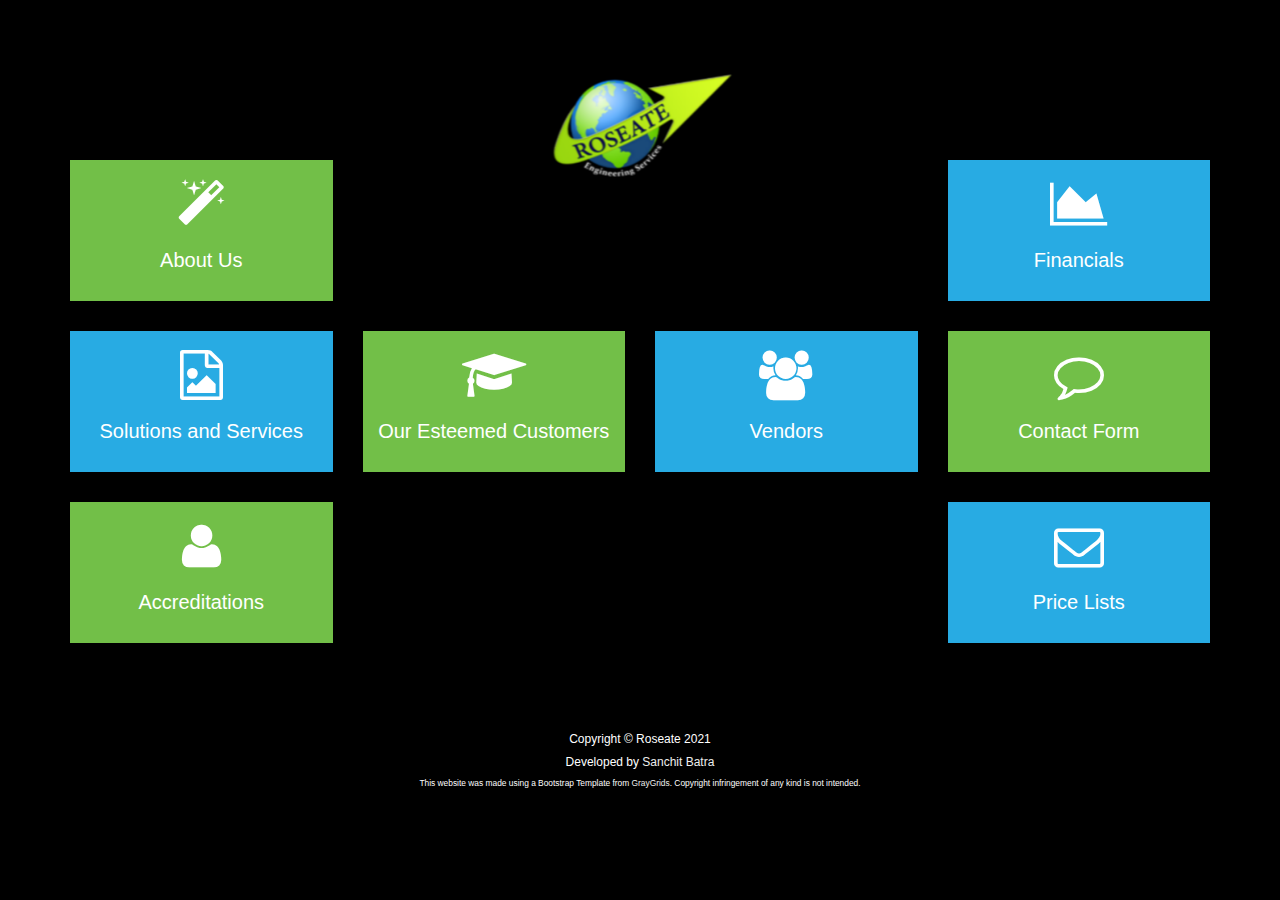
==== index.html @ 31d70966 "Update slides dimensions" ====
<!DOCTYPE html>
<html lang="en">

<head>
    <meta charset="utf-8" />
    <meta http-equiv="X-UA-Compatible" content="IE=edge" />
    <meta name="viewport" content="width=device-width, initial-scale=1, user-scalable = no" />
    <meta name="google-site-verification" content="fKQCdbExz2EM93xziTwXEPm1wPeTKr5zXo9wfMgTHDo" />
    <meta name="description" content="" />
    <meta name="author" content="Sanchit Batra" />

    <title>Roseate</title>

    <!-- Bootstrap Core CSS -->
    <link href="bootstrap/css/bootstrap.css" rel="stylesheet" />

    <!-- Font Awesome CSS -->
    <link href="css/font-awesome.min.css" rel="stylesheet" />

    <!-- Custom CSS -->
    <link href="css/animate.css" rel="stylesheet" />

    <!-- Custom CSS -->
    <link href="css/style.css" rel="stylesheet" />
    <style>
        @media screen and (max-width: 1023px) {
            #adjust {
                display: none;
            }
        }
    </style>


    <!-- Custom Fonts -->
    <link href="http://fonts.googleapis.com/css?family=Lobster" rel="stylesheet" type="text/css" />

    <link href="css/loading.css" rel="stylesheet" type="text/css" />

    <!-- favicon-->
    <link rel="shortcut icon" href="images/logo.png" type="image/png" />
    <link rel="icon" href="images/logo.png" type="image/png" />

    <!-- Template js -->
    <script async src="js/jquery-2.1.1.min.js"></script>

    <!-- Lazy load images-->
    <script src="https://cdnjs.cloudflare.com/ajax/libs/lazysizes/5.2.0/lazysizes.min.js" async></script>

    <!--<script src="https://cdn.jsdelivr.net/npm/vue"></script>-->

    <!--[if lt IE 9]>
            <script src="https://oss.maxcdn.com/libs/html5shiv/3.7.0/html5shiv.js"></script>
            <script src="https://oss.maxcdn.com/libs/respond.js/1.4.2/respond.min.js"></script>
        <![endif]-->
</head>

<div class="loading" id="loading">Loading</div>

<body>
    <!-- Start Logo Section -->

    <section id="logo-section" class="text-center initially-hidden">
        <div class="container">
            <div class="row">
                <div class="col-md-12" style="position: relative; top: 5em;">
                    <img src="images/logo.png" alt="" />
                </div>
            </div>
        </div>
    </section>
    <!-- End Logo Section -->

    <!-- Start Main Body Section -->
    <div class="mainbody-section text-center initially-hidden">
        <div class="container">
            <div class="row" id="menu-item-row">
                <div class="col-md-3">
                    <div class="menu-item green">
                        <a href="#about-modal" data-toggle="modal" class="menu-modal">
                            <i class="fa fa-magic"></i>
                            <p>About Us</p>
                        </a>
                    </div>

                    <div class="menu-item blue">
                        <a href="#solutions-modal" data-toggle="modal" class="menu-modal">
                            <i class="fa fa-file-photo-o"></i>
                            <p>Solutions and Services</p>
                        </a>
                    </div>

                    <div class="menu-item green">
                        <a href="#accreditations-modal" data-toggle="modal" class="menu-modal">
                            <i class="fa fa-user"></i>
                            <p>Accreditations</p>
                        </a>
                    </div>
                </div>

                <div class="col-md-6">
                    <div class="row">
                        <div class="col-lg-6" id="adjust">
                            <div class="menu-item responsive">
                                <a href="#customers-modal" data-toggle="modal" style="visibility:hidden"
                                    class="menu-modal">
                                    <i class="fa fa-area-chart"></i>
                                    <p>Our Esteemed Customers</p>
                                </a>
                            </div>
                        </div>
                    </div>

                    <div class="row">
                        <div class="col-md-6">
                            <div class="menu-item green responsive">
                                <a href="#customers-modal" data-toggle="modal" class="menu-modal">
                                    <i class="fa fa-mortar-board"></i>
                                    <p>Our Esteemed Customers</p>
                                </a>
                            </div>
                        </div>

                        <div class="col-md-6">
                            <div class="menu-item blue responsive-2">
                                <a href="#associate-modal" data-toggle="modal" class="menu-modal">
                                    <i class="fa fa-users"></i>
                                    <p>Vendors</p>
                                </a>
                            </div>
                        </div>
                    </div>
                </div>

                <div class="col-md-3">
                    <div class="menu-item blue">
                        <a href="#testimonial-modal" data-toggle="modal" class="menu-modal">
                            <i class="fa fa-area-chart"></i>
                            <p>Financials</p>
                        </a>
                    </div>

                    <div class="menu-item green">
                        <a href="#contact-modal" data-toggle="modal" class="menu-modal">
                            <i class="fa fa-comment-o"></i>
                            <p>Contact Form</p>
                        </a>
                    </div>

                    <div class="menu-item blue">
                        <a href="#price-modal" data-toggle="modal" class="menu-modal">
                            <i class="fa fa-envelope-o"></i>
                            <p>Price Lists</p>
                        </a>
                    </div>
                </div>
            </div>
        </div>
    </div>
    <!-- End Main Body Section -->

    <!-- Start Copyright Section -->
    <div class="copyright text-center initially-hidden">
        <h6>Copyright &copy; Roseate 2021</h6>
        <h6>Developed by <a href="https://sanchitcop19.github.io" class="white-link">Sanchit Batra</a></h6>
        <h6 style="font-size:0.6em">
            This website was made using a Bootstrap Template from
            <a href="https://graygrids.com/" class="white-link">GrayGrids</a>. Copyright infringement of any kind
            is not intended.
        </h6>
    </div>
    <!-- End Copyright Section -->

    <!-- Start About Us Section -->
    <div class="section-modal modal fade" id="about-modal" tabindex="-1" role="dialog" aria-hidden="true">
        <div class="modal-content">
            <div class="close-modal" data-dismiss="modal">
                <div class="lr">
                    <div class="rl"></div>
                </div>
            </div>

            <div class="container">
                <div class="row">
                    <div class="section-title text-center">
                        <h3 style="color: black !important;">About Us</h3>
                        <br />
                    </div>
                </div>
                <div class="row">
                    <div class="col-md-12">
                        <div class="about-text">
                            <p style="color:black !important;">
                                We are a professionally managed and technology driven
                                organization which firmly believes in providing affordable
                                techno-commercial solutions to all our esteemed 
                                s. We
                                offer solutions to all your electrical and allied requirements
                                in supply chain management.
                            </p>
                        </div>
                    </div>
                </div>
                <!-- /.row -->
                <div class="row">
                    <div class="col-md-12">
                        <div class="custom-tab">
                            <h1 style="font-size:150%; color:black !important;" class="text-center">
                                <u>Our Vision</u>
                            </h1>
                            <br />

                            <div class="tab-pane active" id="tab-2">
                                <p style="color: black !important;">
                                    We are pledged to offer end to end technology driven
                                    renewable energy solutions and effective power distribution
                                    till 33kV application. As a company, we shall endeavour to
                                    become a one-stop solution for all our esteemed customers by
                                    offering authentic techno-commercial portfolios in power
                                    distribution from low voltage (415V) to medium voltage
                                    (33kV) application.
                                </p>
                            </div>
                        </div>
                        <!-- /.tab-content -->
                    </div>
                </div>
                <br /><br />
                <div class="row">
                    <div class="col-sm-8 col-sm-offset-4" style="overflow-x:none" id="slideshow">
                        <iframe
                            src="https://docs.google.com/presentation/d/e/2PACX-1vT22m7ddX72CC9QmNQgi0PFwKilfELYr2f_Ssqo1qb1nFS0jj2EbTwLsEMTGYbJc6DnJ8Nk_NiAkrfI/embed?start=false&loop=true&delayms=5000"
                            frameborder="0" allowfullscreen="true" mozallowfullscreen="true" height="400px" width="400px"
                            webkitallowfullscreen="true"></iframe>
                        <br />
                    </div>
                </div>
                <div class="row">
                    <h1 style="font-size:150%;color:black !important;" class="text-center">
                        <u>Our Location</u>
                    </h1>
                    <br />
                    <div class="col-sm-6 col-sm-offset-3">
                        <iframe
                            src="https://www.google.com/maps/embed?pb=!1m18!1m12!1m3!1d3499.7147375505056!2d77.12388431475433!3d28.698178687858345!2m3!1f0!2f0!3f0!3m2!1i1024!2i768!4f13.1!3m3!1m2!1s0x390d03dd848cf4cb%3A0x8a728ab930f45940!2sC-444%2C+Block+C%2C+Saraswati+Vihar%2C+Pitampura%2C+Delhi%2C+110034%2C+India!5e0!3m2!1sen!2sus!4v1491102606282"
                            width="600" height="450" frameborder="0" style="border:0" allowfullscreen></iframe>
                    </div>
                </div>
            </div>
        </div>
    </div>

    <!-- End About Us Section -->

    <!-- Start Accreditations Section -->
    <div class="section-modal modal fade" id="accreditations-modal" tabindex="-1" role="dialog" aria-hidden="true">
        <div class="modal-content">
            <div class="close-modal" data-dismiss="modal">
                <div class="lr">
                    <div class="rl"></div>
                </div>
            </div>
            <div class="section-title text-center">
                <h3 style="color:black !important;">Accreditations</h3>
                <br /><br />
            </div>
            <div class="container">
                <div class="col-sm-12 acc-img">
                    <img data-src="accreditations/capsugel.jpg"
                        style="height:80%;width:49%;margin: 3px; border: 3px solid #00004d;" class="lazy-img" />
                    <img data-src="accreditations/inox.jpg"
                        style="height:80%;width:49%;margin: 3px; border: 3px solid #00004d;" class="lazy-img" />
                    <img data-src="accreditations/usl.jpg"
                        style="height:80%;width:49%;margin: 3px; border: 3px solid #00004d;" class="lazy-img" />
                    <img data-src="accreditations/iskra.jpg"
                        style="height:80%;width:49%;margin: 3px;border: 3px solid #00004d;" class="lazy-img" />
                    <img data-src="accreditations/ndmc.jpg"
                        style="height:80%;width:49%;margin: 3px; border: 3px solid #00004d;" class="lazy-img" />
                    <img data-src="accreditations/kalpa.jpg"
                        style="height:80%;width:49%;margin: 3px; border: 3px solid #00004d;" class="lazy-img" />
                </div>
            </div>
        </div>
    </div>
    <!-- End Accreditations Section -->

    <!-- Start Solutions and Services Section -->
    <div class="section-modal modal fade" id="solutions-modal" tabindex="-1" role="dialog" aria-hidden="true">
        <div class="modal-content">
            <div class="close-modal" data-dismiss="modal">
                <div class="lr">
                    <div class="rl"></div>
                </div>
            </div>

            <div class="container">
                <div class="col-sm-10 col-sm-offset-1">
                    <div class="section-title text-center">
                        <h3 style="color:black !important;">Solutions and Services</h3>
                        <br /><br />
                    </div>
                    <ul class="list-group">
                        <li style="color:black !important;" class="list-group-item">
                            PCC and MCC panels
                        </li>
                        <li style="color:black !important;" class="list-group-item">
                            Draw out panels
                        </li>
                        <li style="color:black !important;" class="list-group-item">
                            VFD and PLC controlled panels
                        </li>
                        <li style="color:black !important;" class="list-group-item">
                            Unmanned Substations
                        </li>
                        <li style="color:black !important;" class="list-group-item">
                            Automatic circuit reclosers and sectionalizers
                        </li>
                        <li style="color:black !important;" class="list-group-item">
                            GIS solutions for power distribution till 220kV
                        </li>
                        <li style="color:black !important;" class="list-group-item">
                            Feeder Pillars for Power Discoms
                        </li>
                        <li style="color:black !important;" class="list-group-item">
                            MV panels till 33kV
                        </li>
                        <li style="color:black !important;" class="list-group-item">
                            CR panels till 220KV
                        </li>
                        <li style="color:black !important;" class="list-group-item">
                            Compact sub-stations till 33kV
                        </li>
                        <li style="color:black !important;" class="list-group-item">
                            Indoor and outdoor VCB panels till 33kV
                        </li>
                        <li style="color:black !important;" class="list-group-item">
                            KIOSK panels till 33kV
                        </li>
                        <li style="color:black !important;" class="list-group-item">
                            Solar street lighting till 40Watts (standalone)
                        </li>
                        <li style="color:black !important;" class="list-group-item">
                            Off Grid Solar PV plants for domestic applications
                        </li>
                        <li style="color:black !important;" class="list-group-item">
                            ON Grid Power plants solutions (AC side) till 1MW
                        </li>
                        <li style="color:black !important;" class="list-group-item">
                            Hardware for SOLAR PV panels
                        </li>
                        <li style="color:black !important;" class="list-group-item">
                            Fault passage indicators for transmission lines
                        </li>
                        <li style="color:black !important;" class="list-group-item">
                            ACSR/TACSR conductors for effective transmission
                        </li>
                        <li style="color:black !important;" class="list-group-item">
                            Access Control and CCTV solutions
                        </li>
                        <li style="color:black !important;" class="list-group-item">
                            Power and control cables and their jointing kits and terminations
                        </li>
                        <li style="color:black !important;" class="list-group-item">
                            Power and distrubution transformers.
                        </li>
                        <li style="color:black !important;" class="list-group-item">
                            Bushings and insulators
                        </li>
                        <li style="color:black !important;" class="list-group-item">
                            Capacitors, Detuned Filters and APFC panels
                        </li>
                        <li style="color:black !important;" class="list-group-item">
                            Renewable Energy Solutions through Solar PV plants from 3kW - 1MW
                            and solar thermal plants from 300LPD - 2000LPD
                        </li>
                        <li style="color:black !important;" class="list-group-item">
                            Power saving energy saving solutions through LEDs and standalone
                            solar street lighting
                        </li>
                        <li style="color:black !important;" class="list-group-item">
                            Designing of power saving technologies by effective and optimum
                            usage of products
                        </li>
                        <li style="color:black !important;" class="list-group-item">
                            Authentic solutions for power distribution in LV and MV as per IS
                            and IEC standards
                        </li>
                        <li style="color:black !important;" class="list-group-item">
                            Effective consultancy services for designing of power and
                            distribution transformers, MV panels, LV panels, AJB, MJB
                        </li>
                        <li style="color:black !important;" class="list-group-item">
                            Effective and technology driven solutions for maintenance free
                            earthing
                        </li>
                        <li style="color:black !important;" class="list-group-item">
                            Preparation of cost effective solutions for tenders with value for
                            money and state of the art technology driven products.
                        </li>
                        <li style="color:black !important;" class="list-group-item">
                            Manpower consultancy for solutions for effective and pragmatic
                            professionals
                        </li>
                        <li style="color:black !important;" class="list-group-item">
                            Training on the switchgear and control gear fundamentals
                        </li>
                        <li style="color:black !important;" class="list-group-item">
                            Effective and presentable communication techniques for professionals
                        </li>
                    </ul>
                </div>
            </div>
        </div>
    </div>
    <!-- End Solutions Section -->

    <!-- Start Customers Section -->
    <div class="section-modal modal fade" id="customers-modal" tabindex="-1" role="dialog" aria-hidden="true">
        <div class="modal-content">
            <div class="close-modal" data-dismiss="modal">
                <div class="lr">
                    <div class="rl"></div>
                </div>
            </div>
            <div class="container">
                <div class="row">
                    <div class="section-title text-center">
                        <h3 style="color: black !important">Our Esteemed Customers</h3>
                        <br /><br /><br />
                    </div>
                </div>
                <div class="row row-eq-height">
                    <div class="col-md-3 col-sm-6">
                        <div class="team-member">
                            <img data-src="images/team/diageo.jpg" class="img-responsive lazy-img" alt="" />
                            <div class="org">
                                <h4>Diageo</h4>
                                <h4><a href="https://www.diageo.com/">Visit website</a></h4>
                            </div>
                        </div>
                    </div>
                    <div class="col-md-3 col-sm-6">
                        <div class="team-member">
                            <img data-src="images/team/grinfra.jpg" class="img-responsive lazy-img" alt="" />
                            <div class="org">
                                <h4>GR Infra</h4>
                                <h4><a href="https://grinfra.com/">Visit website</a></h4>
                            </div>
                        </div>
                    </div>

                    <div class="col-md-3 col-sm-6">
                        <div class="team-member">
                            <img data-src="https://roseate.s3.ap-south-1.amazonaws.com/customers/logo+Bradys.png"
                                class="img-responsive lazy-img" alt="Bradys" />
                            <div class="org">
                                <h4>Bradys</h4>
                                <h4>
                                    <a href="https://www.bradyservices.com/">Visit website</a>
                                </h4>
                            </div>
                        </div>
                    </div>
                    <div class="col-md-3 col-sm-6">
                        <div class="team-member">
                            <img data-src="https://roseate.s3.ap-south-1.amazonaws.com/customers/INOX_Air_Products_Logo.jpg"
                                class="img-responsive lazy-img" alt="Inox" />
                            <div class="org">
                                <h4>Inox</h4>
                                <h4>
                                    <a href="https://inoxairproducts.com/">Visit website</a>
                                </h4>
                            </div>
                        </div>
                    </div>
                    <div class="col-md-3 col-sm-6">
                        <div class="team-member">
                            <img data-src="https://roseate.s3.ap-south-1.amazonaws.com/customers/miepl.jpeg"
                                class="img-responsive lazy-img" alt="" />
                            <div class="org">
                                <h4>MIEPL</h4>
                                <h4>
                                    <a href="http://miepl.ind.in/">Visit website</a>
                                </h4>
                            </div>
                        </div>
                    </div>
                    <div class="col-md-3 col-sm-6">
                        <div class="team-member">
                            <img data-src="https://roseate.s3.ap-south-1.amazonaws.com/customers/kb.png"
                                class="img-responsive lazy-img" alt="K.B. Polychem" />
                            <div class="org">
                                <h4>K.B. Polychem</h4>
                                <h4>
                                    <a href="http://www.kbgroupindia.com/">Visit website</a>
                                </h4>
                            </div>
                        </div>
                    </div>
                    <div class="col-md-3 col-sm-6">
                        <div class="team-member">
                            <img data-src="https://roseate.s3.ap-south-1.amazonaws.com/customers/lonza.JPG"
                                class="img-responsive lazy-img" alt="Lonza" />
                            <div class="org">
                                <h4>Lonza</h4>
                                <h4>
                                    <a href="https://www.lonza.com/">Visit website</a>
                                </h4>
                            </div>
                        </div>
                    </div>
                    <div class="col-md-3 col-sm-6">
                        <div class="team-member">
                            <img data-src="images/team/dbcorp.png" class="img-responsive lazy-img" alt="" />
                            <div class="org">
                                <h4>Dainik Bhaskar</h4>
                                <h4>
                                    <a href="https://www.dainikbhaskargroup.com/">Visit website</a>
                                </h4>
                            </div>
                        </div>
                    </div>
                    <!--
<div class="col-md-3 col-sm-6">
                            
                        </div>
                        -->




                    <div class="col-md-3 col-sm-6">
                        <div class="team-member">
                            <img data-src="images/team/daurala_sugar.jpg" class="img-responsive lazy-img" alt="" />
                            <div class="org">
                                <h4>Daurala Sugar</h4>
                                <h4>
                                    <a href="http://www.dcmsr.com/sugar_cmplx.html">Visit website</a>
                                </h4>
                            </div>
                        </div>
                    </div>
                    <div class="col-md-3 col-sm-6">
                        <div class="team-member">
                            <img data-src="images/team/rms.JPG" class="img-responsive lazy-img" alt="" />
                            <div class="org">
                                <h4>RMS Automation</h4>
                                <h4>
                                    <a href="http://www.rmsautomation.com/">Visit website</a>
                                </h4>
                            </div>
                        </div>
                    </div>

                    <div class="col-md-3 col-sm-6">
                        <div class="team-member">
                            <img data-src="images/team/essaar.png" class="img-responsive lazy-img" alt="" />
                            <div class="org">
                                <h4>ESS AAR</h4>
                                <h4><a href="http://www.essaar.com/">Visit website</a></h4>
                            </div>
                        </div>
                    </div>

                    <div class="col-md-3 col-sm-6">
                        <div class="team-member">
                            <img data-src="images/team/massive.JPG" class="img-responsive lazy-img" alt="" />
                            <div class="org">
                                <h4>Massive Engineers</h4>
                            </div>
                        </div>
                    </div>

                    <div class="col-md-3 col-sm-6">
                        <div class="team-member">
                            <img data-src="images/team/paradip.jpg" class="img-responsive lazy-img" alt="" />
                            <div class="org">
                                <h4>Paradip</h4>
                                <h4>
                                    <a href="http://www.paradipport.gov.in/">Visit website</a>
                                </h4>
                            </div>
                        </div>
                    </div>

                    <div class="col-md-3 col-sm-6">
                        <div class="team-member">
                            <img data-src="images/team/amplus.png" class="img-responsive lazy-img" alt="" />
                            <div class="org">
                                <h4>Amplus</h4>
                                <h4>
                                    <a href="https://www.amplussolar.com/">Visit website</a>
                                </h4>
                            </div>
                        </div>
                    </div>

                    <div class="col-md-3 col-sm-6">
                        <div class="team-member">
                            <img data-src="images/team/vayamep.jpg" class="img-responsive lazy-img" alt="" />
                            <div class="org">
                                <h4>Vayamep</h4>
                                <h4><a href="http://www.vayamep.com/">Visit website</a></h4>
                            </div>
                        </div>
                    </div>
                    <div class="col-md-3 col-sm-6">
                        <div class="team-member">
                            <img data-src="images/team/jamia-hamdard.jpg" class="img-responsive lazy-img" alt="" />
                            <div class="org">
                                <h4>Jamia Hamdard</h4>
                                <h4>
                                    <a href="http://www.jamiahamdard.ac.in/">Visit website</a>
                                </h4>
                            </div>
                        </div>
                    </div>
                    <div class="col-md-3 col-sm-6">
                        <div class="team-member">
                            <img data-src="images/team/lg.png" class="img-responsive lazy-img" alt="" />
                            <div class="org">
                                <h4>LG</h4>
                                <h4>
                                    <a href="https://www.lg.com/in">Visit website</a>
                                </h4>
                            </div>
                        </div>
                    </div>

                    <div class="col-md-3 col-sm-6">
                        <div class="team-member">
                            <img data-src="images/team/creative.jpg" class="img-responsive lazy-img" alt=""
                                height="10" />
                            <div class="org">
                                <br />
                                <h4>Creative Entrepreneurs</h4>
                            </div>
                        </div>
                    </div>

                    <div class="col-md-3 col-sm-6">
                        <div class="team-member">
                            <img data-src="images/team/adcon.JPG" class="img-responsive lazy-img" alt="Adcon" />
                            <div class="org">
                                <h4>Adcon Engineers</h4>
                                <h4>
                                    <a href="http://www.adconengineers.com/">Visit website</a>
                                </h4>
                            </div>
                        </div>
                    </div>

                    <div class="col-md-3 col-sm-6">
                        <div class="team-member">
                            <img data-src="https://roseate.s3.ap-south-1.amazonaws.com/customers/jhs.jpg"
                                class="img-responsive lazy-img" alt="JHS" />
                            <div class="org">
                                <h4>JHS</h4>
                                <h4>
                                    <a href="https://www.svendgaard.com/">Visit website</a>
                                </h4>
                            </div>
                        </div>
                    </div>

                </div>
                <!-- /.row -->
            </div>
        </div>
    </div>
    <!--   End Customers Section -->

    <!-- Start Associates Section -->
    <div class="section-modal modal fade" id="associate-modal" tabindex="-1" role="dialog" aria-hidden="true">
        <div class="modal-content">
            <div class="close-modal" data-dismiss="modal">
                <div class="lr">
                    <div class="rl"></div>
                </div>
            </div>
            <div class="container">
                <div class="row">
                    <div class="section-title text-center">
                        <h3 style="color: black !important">Vendors</h3>
                        <br /><br /><br />
                    </div>
                </div>

                <div class="row">
                    <div class="col-md-3 col-sm-6">
                        <div class="team-member">
                            <img data-src="images/team/abb.gif" class="img-responsive lazy-img" alt="" />
                            <div class="org">
                                <h4>ABB</h4>

                                <h4><a href="https://new.abb.com/">Visit Website</a></h4>
                            </div>
                        </div>
                    </div>

                    <div class="col-md-3 col-sm-6">
                        <div class="team-member">
                            <img data-src="images/team/landt.PNG" class="img-responsive lazy-img" alt="" />
                            <div class="org">
                                <h4>L&amp;T</h4>

                                <h4>
                                    <a href="http://www.larsentoubro.com">Visit Website</a>
                                </h4>
                            </div>
                        </div>
                    </div>

                    <div class="col-md-3 col-sm-6">
                        <div class="team-member">
                            <img data-src="images/team/schneider.svg" class="img-responsive lazy-img" alt="" />
                            <div class="org">
                                <h4>Schneider</h4>
                                <h4>
                                    <a href="https://www.schneider-electric.co.in/en/">Visit Website</a>
                                </h4>
                            </div>
                        </div>
                    </div>

                    <!-- <div class="col-md-3 col-sm-6">
                            <div class="team-member">
                                <img data-src="images/team/manage-2.png" class="img-responsive lazy-img" alt="">
                                <div class="org">
                                    <h4>ADCON</h4>

                                </div>
                            </div>
                        </div> -->

                    <div class="col-md-3 col-sm-6">
                        <div class="team-member">
                            <img data-src="images/team/philips.png" class="img-responsive lazy-img" alt="" />
                            <div class="org">
                                <h4>Philips</h4>
                                <h4><a href="http://www.philips.co.in/">Visit Website</a></h4>
                            </div>
                        </div>
                    </div>

                    <div class="col-md-3 col-sm-6">
                        <div class="team-member">
                            <img data-src="images/team/siemens.jpg" class="img-responsive lazy-img" alt="" />
                            <div class="org">
                                <h4>SIEMENS</h4>

                                <h4>
                                    <a href="http://www.siemens.com/in/en/home.html">Visit website</a>
                                </h4>
                            </div>
                        </div>
                    </div>

                    <div class="col-md-3 col-sm-6">
                        <div class="team-member">
                            <img data-src="images/team/crompton.png" class="img-responsive lazy-img" alt="" />
                            <div class="org">
                                <h4>Crompton Greaves</h4>
                                <h4><a href="http://www.crompton.co.in">Visit Website</a></h4>
                            </div>
                        </div>
                    </div>
                    <div class="col-md-3 col-sm-6">
                        <div class="team-member">
                            <img data-src="images/team/ashoka.JPG" class="img-responsive lazy-img" alt="" />
                            <div class="org">
                                <h4>Ashoka Switchgear</h4>
                                <h4>
                                    <a href="http://ashokaelectrical.com/">Visit Website</a>
                                </h4>
                            </div>
                        </div>
                    </div>
                    <div class="col-md-3 col-sm-6">
                        <div class="team-member">
                            <img data-src="https://roseate.s3.ap-south-1.amazonaws.com/vendors/Jyoti+Rubber.png"
                                class="img-responsive lazy-img" alt="JyotiRubber" />
                        </div>
                    </div>
                    <div class="col-md-3 col-sm-6">
                        <div class="team-member">
                            <img data-src="https://roseate.s3.ap-south-1.amazonaws.com/vendors/havells.jpg"
                                class="img-responsive lazy-img" alt="Havells" />
                            <div class="org">
                                <h4>Havells</h4>
                                <h4>
                                    <a href="https://www.havells.com/">Visit Website</a>
                                </h4>
                            </div>
                        </div>
                    </div>
                    <div class="col-md-3 col-sm-6">
                        <div class="team-member">
                            <img data-src="https://roseate.s3.ap-south-1.amazonaws.com/vendors/wilo.JPG"
                                class="img-responsive lazy-img" alt="Wilo" />
                            <div class="org">
                                <h4>WILO</h4>
                                <h4>
                                    <a href="https://wilo.com/in/en/">Visit Website</a>
                                </h4>
                            </div>
                        </div>
                    </div>

                    <div class="col-md-3 col-sm-6">
                        <div class="team-member">
                            <img data-src="https://roseate.s3.ap-south-1.amazonaws.com/vendors/usha.jpg"
                                class="img-responsive lazy-img" alt="Usha" />
                            <div class="org">
                                <h4>Usha</h4>
                                <h4>
                                    <a href="https://www.usha.com/">Visit Website</a>
                                </h4>
                            </div>
                        </div>
                    </div>
                    <div class="col-md-3 col-sm-6">
                        <div class="team-member">
                            <img data-src="images/team/bajaj.jpg" class="img-responsive lazy-img" alt="" />
                            <div class="org">
                                <h4>Bajaj Electricals</h4>

                                <h4>
                                    <a href="https://www.bajajelectricals.com/">Visit Website</a>
                                </h4>
                            </div>
                        </div>
                    </div>

                    <div class="col-md-3 col-sm-6">
                        <div class="team-member">
                            <img data-src="images/team/dowells.png" class="img-responsive lazy-img" alt="" />
                            <div class="org">
                                <h4>Dowells Electricals</h4>

                                <h4>
                                    <a href="http://www.dowellselektro.com/">Visit Website</a>
                                </h4>
                            </div>
                        </div>
                    </div>

                    <div class="col-md-3 col-sm-6">
                        <div class="team-member">
                            <img data-src="https://roseate.s3.ap-south-1.amazonaws.com/vendors/hager.png"
                                class="img-responsive lazy-img" alt="" />
                            <div class="org">
                                <h4>Hager</h4>
                            </div>
                        </div>
                    </div>

                    <div class="col-md-3 col-sm-6">
                        <div class="team-member">
                            <img data-src="https://roseate.s3.ap-south-1.amazonaws.com/vendors/socomec.png"
                                class="img-responsive lazy-img" alt="" />
                            <div class="org">
                                <h4>Socomec</h4>
                            </div>
                        </div>
                    </div>

                    <div class="col-md-3 col-sm-6">
                        <div class="team-member">
                            <img data-src="https://roseate.s3.ap-south-1.amazonaws.com/vendors/Salzer.jpg"
                                class="img-responsive lazy-img" alt="" />
                            <div class="org">
                                <h4>Salzer</h4>
                            </div>
                        </div>
                    </div>

                    <div class="col-md-3 col-sm-6">
                        <div class="team-member">
                            <img data-src="https://roseate.s3.ap-south-1.amazonaws.com/vendors/Rishabh.svg"
                                class="img-responsive lazy-img" alt="" />
                            <div class="org">
                                <h4>Rishabh</h4>
                            </div>
                        </div>
                    </div>

                    <div class="col-md-3 col-sm-6">
                        <div class="team-member">
                            <img data-src="https://roseate.s3.ap-south-1.amazonaws.com/vendors/BCH.png"
                                class="img-responsive lazy-img" alt="" />
                            <div class="org">
                                <h4>BCH</h4>
                            </div>
                        </div>
                    </div>

                    <div class="col-md-3 col-sm-6">
                        <div class="team-member">
                            <img data-src="https://roseate.s3.ap-south-1.amazonaws.com/vendors/Braco.jpg"
                                class="img-responsive lazy-img" alt="" />
                            <div class="org">
                                <h4>Braco</h4>
                            </div>
                        </div>
                    </div>

                    <div class="col-md-3 col-sm-6">
                        <div class="team-member">
                            <img data-src="https://roseate.s3.ap-south-1.amazonaws.com/vendors/RPG.png"
                                class="img-responsive lazy-img" alt="" />
                            <div class="org">
                                <h4>RPG</h4>
                            </div>
                        </div>
                    </div>

                    <div class="col-md-3 col-sm-6">
                        <div class="team-member">
                            <img data-src="https://roseate.s3.ap-south-1.amazonaws.com/vendors/Eaton.png"
                                class="img-responsive lazy-img" alt="" />
                            <div class="org">
                                <h4>Eaton</h4>
                            </div>
                        </div>
                    </div>

                    <div class="col-md-3 col-sm-6">
                        <div class="team-member">
                            <img data-src="https://roseate.s3.ap-south-1.amazonaws.com/vendors/Syska.png"
                                class="img-responsive lazy-img" alt="" />
                            <div class="org">
                                <h4>Syska</h4>
                            </div>
                        </div>
                    </div>

                    <div class="col-md-3 col-sm-6">
                        <div class="team-member">
                            <img data-src="https://roseate.s3.ap-south-1.amazonaws.com/vendors/C%26S.svg"
                                class="img-responsive lazy-img" alt="" />
                            <div class="org">
                                <h4>C&S</h4>
                            </div>
                        </div>
                    </div>
                    <div class="col-md-3 col-sm-6">
                        <div class="team-member">
                            <img data-src="https://roseate.s3.ap-south-1.amazonaws.com/vendors/Teknic.png"
                                class="img-responsive lazy-img" alt="" />
                            <div class="org">
                                <h4>Teknic</h4>
                            </div>
                        </div>
                    </div>
                    <div class="col-md-3 col-sm-6">
                        <div class="team-member">
                            <img data-src="https://roseate.s3.ap-south-1.amazonaws.com/vendors/Ashida.png"
                                class="img-responsive lazy-img" alt="" />
                            <div class="org">
                                <h4>Ashida</h4>
                            </div>
                        </div>
                    </div>
                    <div class="col-md-3 col-sm-6">
                        <div class="team-member">
                            <img data-src="https://roseate.s3.ap-south-1.amazonaws.com/vendors/exide-logo.jpg"
                                class="img-responsive lazy-img" alt="" />
                            <div class="org">
                                <h4>Exide</h4>
                            </div>
                        </div>
                    </div>
                    <div class="col-md-3 col-sm-6">
                        <div class="team-member">
                            <img data-src="https://roseate.s3.ap-south-1.amazonaws.com/vendors/Amaron.svg"
                                class="img-responsive lazy-img" alt="" />
                            <div class="org">
                                <h4>Amaron</h4>
                            </div>
                        </div>
                    </div>
                    <div class="col-md-3 col-sm-6">
                        <div class="team-member">
                            <img data-src="https://roseate.s3.ap-south-1.amazonaws.com/vendors/Finolex.png"
                                class="img-responsive lazy-img" alt="" />
                            <div class="org">
                                <h4>Finolex</h4>
                            </div>
                        </div>
                    </div>
                    <div class="col-md-3 col-sm-6">
                        <div class="team-member">
                            <img data-src="https://roseate.s3.ap-south-1.amazonaws.com/vendors/Delta.png"
                                class="img-responsive lazy-img" alt="" />
                            <div class="org">
                                <h4>Delta</h4>
                            </div>
                        </div>
                    </div>
                    <div class="col-md-3 col-sm-6">
                        <div class="team-member">
                            <img data-src="https://roseate.s3.ap-south-1.amazonaws.com/vendors/wago.png"
                                class="img-responsive lazy-img" alt="" />
                            <div class="org">
                                <h4>Wago</h4>
                            </div>
                        </div>
                    </div>
                    <div class="col-md-3 col-sm-6">
                        <div class="team-member">
                            <img data-src="https://roseate.s3.ap-south-1.amazonaws.com/vendors/Trinity+Touch.png"
                                class="img-responsive lazy-img" alt="" />
                            <div class="org">
                                <h4>Trinity Touch</h4>
                            </div>
                        </div>
                    </div>
                    <div class="col-md-3 col-sm-6">
                        <div class="team-member">
                            <img data-src="https://roseate.s3.ap-south-1.amazonaws.com/vendors/Mitsubhishi+electricv.png"
                                class="img-responsive lazy-img" alt="" />
                            <div class="org">
                                <h4>Mitsubhishi Electric</h4>
                            </div>
                        </div>
                    </div>
                    <div class="col-md-3 col-sm-6">
                        <div class="team-member">
                            <img data-src="https://roseate.s3.ap-south-1.amazonaws.com/vendors/Connectwell.png"
                                class="img-responsive lazy-img" alt="" />
                            <div class="org">
                                <h4>Connectwell</h4>
                            </div>
                        </div>
                    </div>
                    <div class="col-md-3 col-sm-6">
                        <div class="team-member">
                            <img data-src="https://roseate.s3.ap-south-1.amazonaws.com/vendors/minilec.png"
                                class="img-responsive lazy-img" alt="" />
                            <div class="org">
                                <h4>Minilec</h4>
                            </div>
                        </div>
                    </div>
                    <div class="col-md-3 col-sm-6">
                        <div class="team-member">
                            <img data-src="https://roseate.s3.ap-south-1.amazonaws.com/vendors/vaishno.jpg"
                                class="img-responsive lazy-img" alt="" />
                            <div class="org">
                                <h4>Vaishno</h4>
                            </div>
                        </div>
                    </div>
                    <div class="col-md-3 col-sm-6">
                        <div class="team-member">
                            <img data-src="https://roseate.s3.ap-south-1.amazonaws.com/vendors/sick.png"
                                class="img-responsive lazy-img" alt="" />
                            <div class="org">
                                <h4>Sick</h4>
                            </div>
                        </div>
                    </div>
                    <div class="col-md-3 col-sm-6">
                        <div class="team-member">
                            <img data-src="https://roseate.s3.ap-south-1.amazonaws.com/vendors/Almonard.png"
                                class="img-responsive lazy-img" alt="" />
                            <div class="org">
                                <h4>Almonard</h4>
                            </div>
                        </div>
                    </div>
                    <div class="col-md-3 col-sm-6">
                        <div class="team-member">
                            <img data-src="https://roseate.s3.ap-south-1.amazonaws.com/vendors/Hicool.png"
                                class="img-responsive lazy-img" alt="" />
                            <div class="org">
                                <h4>Hicool</h4>
                            </div>
                        </div>
                    </div>
                    <div class="col-md-3 col-sm-6">
                        <div class="team-member">
                            <img data-src="https://roseate.s3.ap-south-1.amazonaws.com/vendors/panasonic.png"
                                class="img-responsive lazy-img" alt="" />
                            <div class="org">
                                <h4>Panasonic</h4>
                            </div>
                        </div>
                    </div>
                    <div class="col-md-3 col-sm-6">
                        <div class="team-member">
                            <img data-src="https://roseate.s3.ap-south-1.amazonaws.com/vendors/fuji.svg"
                                class="img-responsive lazy-img" alt="" />
                            <div class="org">
                                <h4>Fuji</h4>
                            </div>
                        </div>
                    </div>
                    <div class="col-md-3 col-sm-6">
                        <div class="team-member">
                            <img data-src="https://roseate.s3.ap-south-1.amazonaws.com/vendors/selec.png"
                                class="img-responsive lazy-img" alt="" />
                            <div class="org">
                                <h4>Selec</h4>
                            </div>
                        </div>
                    </div>
                    <div class="col-md-3 col-sm-6">
                        <div class="team-member">
                            <img data-src="https://roseate.s3.ap-south-1.amazonaws.com/vendors/Honeywell.jpg"
                                class="img-responsive lazy-img" alt="" />
                            <div class="org">
                                <h4>Honeywell</h4>
                            </div>
                        </div>
                    </div>
                    <div class="col-md-3 col-sm-6">
                        <div class="team-member">
                            <img data-src="https://roseate.s3.ap-south-1.amazonaws.com/vendors/allen+bradley.png"
                                class="img-responsive lazy-img" alt="" />
                            <div class="org">
                                <h4>Allen Bradley</h4>
                            </div>
                        </div>
                    </div>
                    <div class="col-md-3 col-sm-6">
                        <div class="team-member">
                            <img data-src="https://roseate.s3.ap-south-1.amazonaws.com/vendors/Voltas.png"
                                class="img-responsive lazy-img" alt="" />
                            <div class="org">
                                <h4>Voltas</h4>
                            </div>
                        </div>
                    </div>
                    <div class="col-md-3 col-sm-6">
                        <div class="team-member">
                            <img data-src="https://roseate.s3.ap-south-1.amazonaws.com/vendors/bharatbijle.png"
                                class="img-responsive lazy-img" alt="" />
                            <div class="org">
                                <h4>Bharat Bijle</h4>
                            </div>
                        </div>
                    </div>
                    <div class="col-md-3 col-sm-6">
                        <div class="team-member">
                            <img data-src="https://roseate.s3.ap-south-1.amazonaws.com/vendors/Rittal.jpg"
                                class="img-responsive lazy-img" alt="" />
                            <div class="org">
                                <h4>Rittal</h4>
                            </div>
                        </div>
                    </div>
                    <div class="col-md-3 col-sm-6">
                        <div class="team-member">
                            <img data-src="https://roseate.s3.ap-south-1.amazonaws.com/vendors/wipro.jpg"
                                class="img-responsive lazy-img" alt="" />
                            <div class="org">
                                <h4>Wipro</h4>
                            </div>
                        </div>
                    </div>
                    <div class="col-md-3 col-sm-6">
                        <div class="team-member">
                            <img data-src="https://roseate.s3.ap-south-1.amazonaws.com/vendors/KEI.jpg"
                                class="img-responsive lazy-img" alt="" />
                            <div class="org">
                                <h4>KEI</h4>
                            </div>
                        </div>
                    </div>
                    <div class="col-md-3 col-sm-6">
                        <div class="team-member">
                            <img data-src="https://roseate.s3.ap-south-1.amazonaws.com/vendors/osram.jpg"
                                class="img-responsive lazy-img" alt="" />
                            <div class="org">
                                <h4>Osram</h4>
                            </div>
                        </div>
                    </div>
                    <div class="col-md-3 col-sm-6">
                        <div class="team-member">
                            <img data-src="https://roseate.s3.ap-south-1.amazonaws.com/vendors/Anchor.png"
                                class="img-responsive lazy-img" alt="" />
                            <div class="org">
                                <h4>Anchor</h4>
                            </div>
                        </div>
                    </div>
                    <div class="col-md-3 col-sm-6">
                        <div class="team-member">
                            <img data-src="https://roseate.s3.ap-south-1.amazonaws.com/vendors/Kusam-Meco.jpg"
                                class="img-responsive lazy-img" alt="" />
                            <div class="org">
                                <h4>Kusam-Meco</h4>
                            </div>
                        </div>
                    </div>



                    <div class="col-md-3 col-sm-6">
                        <div class="team-member">
                            <img data-src="images/team/iskra.jpg" class="img-responsive lazy-img" alt="" />
                            <div class="org">
                                <h4>ISKRA</h4>

                                <h4><a href="http://www.iskra.eu">Visit Website</a></h4>
                            </div>
                        </div>
                    </div>

                    <div class="col-md-3 col-sm-6">
                        <div class="team-member">
                            <img data-src="images/team/motwane.jpg" class="img-responsive lazy-img" alt="" />
                            <div class="org">
                                <h4>Motwane</h4>
                                <h4><a href="http://www.motwane.com/">Visit Website</a></h4>
                            </div>
                        </div>
                    </div>

                    <div class="col-md-3 col-sm-6">
                        <div class="team-member">
                            <img data-src="images/team/megger.jpg" class="img-responsive lazy-img" alt="" />
                            <div class="org">
                                <h4>Megger</h4>
                                <h4><a href="https://megger.com/">Visit Website</a></h4>
                            </div>
                        </div>
                    </div>

                    <div class="col-md-3 col-sm-6">
                        <div class="team-member">
                            <img data-src="images/team/gemini pipes.jpg" class="img-responsive lazy-img" alt="" />
                            <div class="org">
                                <h4>Gemini Pipes</h4>
                                <h4><a href="http://geminipipes.com/">Visit Website</a></h4>
                            </div>
                        </div>
                    </div>

                    <div class="col-md-3 col-sm-6">
                        <div class="team-member">
                            <img data-src="images/team/polycab.jpg" class="img-responsive lazy-img" alt="" />
                            <div class="org">
                                <h4>Polycab</h4>
                                <h4><a href="http://polycab.com/">Visit Website</a></h4>
                            </div>
                        </div>
                    </div>

                    <div class="col-md-3 col-sm-6">
                        <div class="team-member">
                            <img data-src="images/team/finolex.jpg" class="img-responsive lazy-img" alt="" />
                            <div class="org">
                                <h4>Finolex</h4>
                                <h4><a href="https://finolex.com/">Visit Website</a></h4>
                            </div>
                        </div>
                    </div>

                    <div class="col-md-3 col-sm-6">
                        <div class="team-member">
                            <img data-src="images/team/neptune.jpg" class="img-responsive lazy-img" alt="" />
                            <div class="org">
                                <h4>Neptune</h4>
                                <h4>
                                    <a href="https://www.neptuneindia.com/">Visit Website</a>
                                </h4>
                            </div>
                        </div>
                    </div>

                    <div class="col-md-3 col-sm-6">
                        <div class="team-member">
                            <img data-src="images/team/lscables.jpg" class="img-responsive lazy-img" alt="" />
                            <div class="org">
                                <h4>LS Cable &amp; System</h4>
                                <h4>
                                    <a href="http://www.lscns.com/en/main.asp">Visit Website</a>
                                </h4>
                            </div>
                        </div>
                    </div>

                    <div class="col-md-3 col-sm-6">
                        <div class="team-member">
                            <img data-src="images/team/jindal.jpg" class="img-responsive lazy-img" alt="" />
                            <div class="org">
                                <h4>Jindal Power</h4>
                                <h4>
                                    <a href="https://www.jindalpower.com/">Visit Website</a>
                                </h4>
                            </div>
                        </div>
                    </div>

                    <div class="col-md-3 col-sm-6">
                        <div class="team-member">
                            <img data-src="images/team/kalpa.png" class="img-responsive lazy-img" alt="" />
                            <div class="org">
                                <h4>Kalpa</h4>
                                <h4>
                                    <a href="http://kalpaelectrikal.com/">Visit Website</a>
                                </h4>
                            </div>
                        </div>
                    </div>

                    <div class="col-md-3 col-sm-6">
                        <div class="team-member">
                            <img data-src="images/team/ebm.jpeg" class="img-responsive lazy-img" alt="" />
                            <div class="org">
                                <h4>EBM</h4>
                                <h4>
                                    <a href="http://www.ebmpapst.in/index.html">Visit Website</a>
                                </h4>
                            </div>
                        </div>
                    </div>

                    <div class="col-md-3 col-sm-6">
                        <div class="team-member">
                            <img data-src="images/team/gemscab.JPG" class="img-responsive lazy-img" alt="" />
                            <div class="org">
                                <h4>Gemscab Cables</h4>
                                <h4><a href="http://www.gemscab.com/">Visit Website</a></h4>
                            </div>
                        </div>
                    </div>

                    <!--
                        <div class="col-md-3 col-sm-6">
                            <div class="team-member">
                                <img src="images/team/yamunadensons.png" class="img-responsive lazy-img" alt="">
                                <div class="org">
                                    <h4>Denson</h4>

                                    <h4><a href = "http://www.yamunadensons.com/">Visit Website</a></h4>
                                </div>
                            </div>
                        </div>
                        
                        <div class="col-md-3 col-sm-6">
                            <div class="team-member">
                                <img src="images/team/lamco2.jpg" class="img-responsive lazy-img" alt="">
                                <div class="org">
                                    <h4>LAMCO</h4>
                                   <h4><a href = "http://www.lamcoindia.com/">Visit Website</a></h4>
                                </div>
                            </div>
                        </div>
                        -->
                </div>
            </div>
        </div>
    </div>
    <!-- End Associates Section -->

    <!-- Start Contact Section -->

    <div class="section-modal modal fade contact" id="contact-modal" tabindex="-1" role="dialog" aria-hidden="true">
        <div class="modal-content">
            <div class="close-modal" data-dismiss="modal">
                <div class="lr">
                    <div class="rl"></div>
                </div>
            </div>

            <div class="container">
                <div class="row">
                    <div class="section-title text-center">
                        <h3 style="color: black !important">Contact Us</h3>
                        <br /><br />
                    </div>
                </div>
                <div class="row">
                    <div class="col-md-5">
                        <div class="footer-contact-info">
                            <ul>
                                <li><strong>Rajeev Batra (Director)</strong></li>
                                <li>
                                    <a href="mailto:rajeev.batra@roseate.co.in" style="color:white;">
                                        <u>rajeev.batra@roseate.co.in</u></a>
                                </li>
                                <li>
                                    <a href="mailto:roseate2015@gmail.com" style="color:white;">
                                        <u>roseate2015@gmail.com</u></a>
                                </li>
                                <li>+919999562444</li>
                                <li>01145681558</li>
                                <br />
                                <li><strong>Seema Batra (Supply Chain Manager)</strong></li>
                                <li>
                                    <a href="mailto:seema@roseate.co.in" style="color:white;">
                                        <u>seema@roseate.co.in</u></a>
                                </li>
                                <li>
                                    <a href="mailto:roseate082018@gmail.com" style="color:white;">
                                        <u>roseate082018@gmail.com</u></a>
                                </li>
                            </ul>
                        </div>
                    </div>

                    <div class="col-md-4 col-md-offset-3">
                        <div class="footer-contact-info">
                            <h4>Working Hours</h4>
                            <ul>
                                <li><strong>Monday - Friday:</strong> 10:00am to 06:00pm</li>
                                <li><strong>Saturday - Sunday:</strong> Closed</li>
                            </ul>
                        </div>
                    </div>
                </div>
                <!--/.row -->
                <!--
                    <div class="row" style="padding-top: 50px;">
                        <div class="col-md-12">
                            <form name="sentMessage" id="contactForm" action = "formhandler.php" method = "post" novalidate>
                                <div class="row">
                                    <div class="col-md-6">
                                        <div class="form-group">
                                            <input type="text" name="name" class="form-control" placeholder="Your Name *" id="name" required data-validation-required-message="Please enter your name.">  
                                            <p class="help-block text-danger"></p>
                                        </div>
                                        <div class="form-group">
                                            <input type="email" name="email" class="form-control" placeholder="Your Email *" id="email" required data-validation-required-message="Please enter your email address.">
                                            <p class="help-block text-danger"></p>
                                        </div>
                                        <div class="form-group">
                                            <input type="tel" name = "tel" class="form-control" placeholder="Your Phone *" id="phone" required data-validation-required-message="Please enter your phone number.">
                                            <p class="help-block text-danger"></p>
                                        </div>
                                    </div>
                                    <div class="col-md-6">
                                        <div class="form-group">
                                            <textarea class="form-control" name = "message" placeholder="Your Message *" id="message" required data-validation-required-message="Please enter a message."></textarea>
                                            <p class="help-block text-danger"></p>
                                        </div>
                                    </div>
                                    <div class="clearfix"></div>
                                    <div class="col-lg-12 text-center">
                                        <div id="success"></div>
                                        <button type="submit" class="btn btn-primary">Send Message</button>
                                    </div>
                                </div>
                            </form>
                        </div>
                    </div>
                -->
            </div>
        </div>
    </div>
    <!-- End Contact Section -->

    <!-- Start Price List Section-->
    <div class="section-modal modal fade" id="price-modal" tabindex="-1" role="dialog" aria-hidden="true">
        <div class="modal-content">
            <div class="close-modal" data-dismiss="modal">
                <div class="lr">
                    <div class="rl"></div>
                </div>
            </div>

            <div class="container">
                <div class="section-title text-center">
                    <h3 style="color: black !important">Price Lists</h3>
                    <br /><br />
                    <div class="row">
                        <div class="col-sm-4">
                            <ul>
                                <li class="price-list-item">
                                    <a href="https://roseate.s3.ap-south-1.amazonaws.com/pricelists/schneider.pdf" target="_blank">
                                        Schneider
                                    </a>
                                </li>
                                <li class="price-list-item">
                                    <a href="https://pdfhost.io/v/BThJemNRU_polycab.pdf" target="_blank">
                                        Polycab
                                    </a>
                                </li>
                                <li class="price-list-item">
                                    <a href="https://roseate.s3.ap-south-1.amazonaws.com/pricelists/abb.pdf" target="_blank">
                                        ABB
                                    </a>
                                </li>
                                <li class="price-list-item">
                                    <a href="https://roseate.s3.ap-south-1.amazonaws.com/pricelists/havells.pdf" target="_blank">
                                        Havells
                                    </a>
                                </li>
                            </ul>
                        </div>
                        <div class="col-sm-4">
                            <ul>
                                <li class="price-list-item">
                                    <a href="http://newsletters.socomec.com/documenti/36/List%20Documents/FINAL%20PRICE%20LIST%202020.pdf"
                                        target="_blank">
                                        Socomec
                                    </a>
                                </li>
                                <li class="price-list-item">
                                    <a href="https://pdfhost.io/v/xx8LkfsGQ_philips.pdf" target="_blank">
                                        Philips
                                    </a>
                                </li>
                                <li class="price-list-item">
                                    <a href="https://roseate.s3.ap-south-1.amazonaws.com/pricelists/finolex.jpg" target="_blank">
                                        Finolex
                                    </a>
                                </li>
                                <li class="price-list-item">
                                    <a href="https://roseate.s3.ap-south-1.amazonaws.com/pricelists/dowells.pdf" target="_blank">
                                        Dowells
                                    </a>
                                </li>
                            </ul>
                        </div>
                        <div class="col-sm-4">
                            <ul>
                                <li class="price-list-item">
                                    <a href="https://roseate.s3.ap-south-1.amazonaws.com/pricelists/akg.jpg"
                                        target="_blank">
                                        AKG Conduits
                                    </a>
                                </li>
                                <li class="price-list-item">
                                    <a href="https://roseate.s3.ap-south-1.amazonaws.com/pricelists/BCH.pdf" target="_blank">
                                        BCH
                                    </a>
                                </li>
                                <li class="price-list-item">
                                    <a href="https://roseate.s3.ap-south-1.amazonaws.com/pricelists/teknik.pdf" target="_blank">
                                        Teknik
                                    </a>
                                </li>
                                <li class="price-list-item">
                                    <a href="https://roseate.s3.ap-south-1.amazonaws.com/pricelists/tribox.pdf" target="_blank">
                                        Tribox
                                    </a>
                                </li>
                            </ul>
                        </div>
                    </div>
                    <div class="row">
                        <div class="col-sm-4">
                            <ul>
                                <li class="price-list-item">
                                    <a href="https://roseate.s3.ap-south-1.amazonaws.com/pricelists/BEC.jpg" target="_blank">
                                        BEC
                                    </a>
                                </li>
                                <li class="price-list-item">
                                    <a href="https://roseate.s3.ap-south-1.amazonaws.com/pricelists/legrand.pdf" target="_blank">
                                        Legrand
                                    </a>
                                </li>
                                <li class="price-list-item">
                                    <a href="https://roseate.s3.ap-south-1.amazonaws.com/pricelists/3M.pdf" target="_blank">
                                        3M
                                    </a>
                                </li>
                                <li class="price-list-item">
                                    <a href="https://roseate.s3.ap-south-1.amazonaws.com/pricelists/arteor.pdf" target="_blank">
                                        Arteor
                                    </a>
                                </li>
                            </ul>
                        </div>
                        <div class="col-sm-4">
                            <ul>
                                <li class="price-list-item">
                                    <a href="https://pdfhost.io/v/7C52q0Pia_siemens_switchgear_contactors_price_listpdf.pdf"
                                        target="_blank">
                                        Siemens Switchgear Contactors
                                    </a>
                                </li>
                                <li class="price-list-item">
                                    <a href="https://pdfhost.io/v/OmiKdZMeG_siemens_mccb_control_switches_price_listpdf.pdf"
                                        target="_blank">
                                        Siemens MCCB Control Switches
                                    </a>
                                </li>
                                <li class="price-list-item">
                                    <a href="https://roseate.s3.ap-south-1.amazonaws.com/pricelists/taparia.pdf" target="_blank">
                                        Taparia
                                    </a>
                                </li>
                                <li class="price-list-item">
                                    <a href="https://roseate.s3.ap-south-1.amazonaws.com/pricelists/automatic_electric.pdf" target="_blank">
                                        Automatic Electric
                                    </a>
                                </li>
                            </ul>
                        </div>
                        
                        <div class="row">
                            <div class="col-sm-4">
                                <ul>
                                    
                                    <li class="price-list-item">
                                        <a href="https://roseate.s3.ap-south-1.amazonaws.com/pricelists/C%26S.pdf" target="_blank">
                                            C&S
                                        </a>
                                    </li>
                                </ul>
                            </div>
                        </div>
                    </div>
                </div>
            </div>
        </div>
    </div>
    <!--Price List Section -->

    <!-- Start Testimonial Section -->
    <div class="section-modal modal fade contact" id="testimonial-modal" tabindex="-1" role="dialog" aria-hidden="true">
        <div class="modal-content">
            <div class="close-modal" data-dismiss="modal">
                <div class="lr">
                    <div class="rl"></div>
                </div>
            </div>

            <div class="container">
                <div class="row">
                    <div class="section-title text-center">
                        <h3 style="color: black !important">Financials</h3>
                        <br />
                    </div>
                </div>
                <div class="row">
                    <iframe class="financials-frame" height = 400px width = 600px frameBorder = "0"
                        src="https://docs.google.com/spreadsheets/d/e/2PACX-1vQyyuQvk0u1rRdwSvvKdc6REkQI0vKKdQmKTh5BnNvnD_BuDer-jI7RIwybFAhwjQcDy6VHzfv7mIKO/pubchart?oid=1444414610&amp;format=interactive"></iframe>
                </div>

                <script async defer src="https://canvasjs.com/assets/script/canvasjs.min.js"></script>
                <script async defer src="js/financials.js"></script>
                <script src="js/loading.js"></script>
                <!-- <script src="https://apis.google.com/js/platform.js"></script> -->
                <script src="https://apis.google.com/js/api.js"></script>
                <script src="js/index.js"></script>
            </div>
        </div>
    </div>
    <div id="citations">
        <a href="https://iconscout.com/icon/lg-3" target="_blank">Lg Logo Icon</a> by <a
            href="https://iconscout.com/contributors/icon-mafia">Icon Mafia</a> on <a
            href="https://iconscout.com">Iconscout</a>
    </div>

    <!-- End Testimonial Section -->
    <script async defer src="bootstrap/js/bootstrap.js"></script>
    <script async defer src="js/jqBootstrapValidation.js"></script>
</body>

</html>
---- css/style.css ----
@import url(http:/*fonts.googleapis.com/css?family=Open+Sans:400,300,700,600);
@import url(http:/*fonts.googleapis.com/css?family=Oswald:400,300);

body {
    background: black;
    background-attachment: fixed;
    background-size: cover;

    background-position: 50% 50%;
    font-family: 'Open Sans', sans-serif;
}

.financials-frame {
    position: relative;
    left: 50%;
    transform: translate(-50%);
    margin: 1em;
}

.initially-hidden {
    visibility: hidden;
}

.price-list-item {
    margin: 2em;
    font-size: 2em;
}

a,
a:hover,
a:focus,
a:active,
a.active {
    outline: 0;
}

ul,
ol {
    margin: 0;
    padding: 0;
}

li {
    list-style: none;
}

a {
    color: #0000ff;
    text-decoration: none;
}

a:hover {
    text-decoration: none;
}

p {
    font-family: 'Open Sans', sans-serif;
    font-size: 13px;
    line-height: 21px;
}

.btn-primary {
    border-color: #ff432e;
    background-color: #ff432e;
    text-transform: uppercase;
    font-weight: 300;
    color: #fff;
    -webkit-border-radius: 3px;
    -moz-border-radius: 3px;
    -o-border-radius: 3px;
    border-radius: 3px;
    -webkit-transition: all 0.3s;
    -moz-transition: all 0.3s;
    -o-transition: all 0.3s;
    transition: all 0.3s;
}

.btn-primary:hover,
.btn-primary:focus,
.btn-primary:active,
.btn-primary.active,
.open .dropdown-toggle.btn-primary {
    color: #fff;
    border-color: #ea321e;
    background-color: none !important;
}

.btn-primary.disabled,
.btn-primary[disabled],
fieldset[disabled] .btn-primary,
.btn-primary.disabled:hover,
.btn-primary[disabled]:hover,
fieldset[disabled] .btn-primary:hover,
.btn-primary.disabled:focus,
.btn-primary[disabled]:focus,
fieldset[disabled] .btn-primary:focus,
.btn-primary.disabled:active,
.btn-primary[disabled]:active,
fieldset[disabled] .btn-primary:active,
.btn-primary.disabled.active,
.btn-primary[disabled].active,
fieldset[disabled] .btn-primary.active {
    border-color: #ff432e;
    background-color: #ff432e;
}

/**** Start Section Title Section ****/

.section-title h3 {
    color: #666 !important;
    font-style: italic;
    font-size: 28px;
    font-family: 'Oswald', sans-serif;
    text-transform: none;
}

.section-title p {
    padding-bottom: 60px;
    color: #999;
    font-size: 18px;
    /*font-style: italic;*/
    font-weight: 300;
}

/**** Start Logo Section ****/

.logo h1 {
    font-family: 'Lobster', cursive;
    color: #fff;
    font-size: 60px;
}

.logo span {
    color: #999;
}

/**** Start Background Color ****/

.blue {
    background: #28abe3;
}

.green {
    background: #72bf48;
}

.red {
    background: #ff432e;
}

.light-red {
    background: #fb6648;
}

.light-orange {
    background: #fa6900;
}

.color {
    background: #0eceab;
}

/**** Start Main Body Section ****/

.mainbody-section {
    padding-top: 50px;
    padding-bottom: 30px;
}

.menu-item {
    color: #fff;
    padding-top: 20px;
    padding-bottom: 20px;
    margin-bottom: 30px;
    -webkit-transition: all 0.3s;
    transition: all 0.3s;
}

.menu-item a {
    color: #fff;
    display: block;
    -webkit-transition: all 0.3s;
    transition: all 0.3s;
}

.menu-item a p {
    font-family: 'Oswald', sans-serif;
    font-weight: 300;
    font-size: 20px;
}

.menu-item a i {
    font-size: 50px;
    padding-bottom: 20px;
}

.menu-item:hover a {
    text-decoration: none;
    color: #333;
    /*	animation: wobble;*/
    /*	-webkit-animation: wobble;*/
    /*	animation-duration: 1000ms;*/
    /*	-webkit-animation-duration: 1000ms;*/
}

@media only screen and (min-width: 600px) and (max-width: 991px) {
    .menu-item {
        display: inline-block;
        width: 32.8%;
    }

    .menu-item.responsive {
        width: 49.5%;
        float: left;
        margin-right: 3px;
    }

    .menu-item.responsive-2 {
        width: 49.5%;
        float: right;
    }
}

@media only screen and (min-width: 992px) and (max-width: 1199px) {
    .menu-item {
        padding-top: 15px;
        padding-bottom: 15px;
    }

    .menu-item a i {
        font-size: 32px;
    }

    .menu-item a p {
        font-size: 16px;
    }
}

.home-slider img {
    width: 100%;
    height: auto;
}

.home-slider .carousel-indicators {
    background-color: #000;
    position: absolute;
    bottom: 10%;
}

.home-slider .carousel-indicators .active {
    background-color: #ff432e;
}

.copyright {
    background: rgba(0, 0, 0, 0.7);
    color: #fff;
    padding-top: 20px;
    padding-bottom: 20px;
}

/**** Start Modal Section ****/

.section-modal .modal-content {
    padding: 100px 0 !important;
    min-height: 100%;
    border: 0 !important;
    border-radius: 0;
    background-clip: border-box;
    -webkit-box-shadow: none !important;
    -moz-box-shadow: none !important;
    box-shadow: none !important;
    color: #888;
    font-weight: 300;
}

.section-modal .close-modal {
    position: absolute;
    top: 25px;
    right: 25px;
    width: 110px;
    height: 80px;
    background-color: transparent;
    cursor: pointer;
}

.section-modal .close-modal:hover {
    opacity: 0.3;
}

.section-modal .close-modal .lr {
    z-index: 1051;
    width: 1px;
    height: 50px;
    margin-left: 35px;
    background-color: #222;
    -webkit-transform: rotate(45deg);
    -ms-transform: rotate(45deg);
    transform: rotate(45deg);
}

.section-modal .close-modal .lr .rl {
    z-index: 1052;
    width: 1px;
    height: 50px;
    background-color: #222;
    -webkit-transform: rotate(90deg);
    -ms-transform: rotate(90deg);
    transform: rotate(90deg);
}

/**** Start Feature Section ****/

.feature,
.feature-2 {
    padding-bottom: 80px;
}

.feature {
    text-align: center;
}
.feature h4 {
    font-size: 15px;
    color: #666;
    font-weight: 300;
    font-family: 'Oswald', sans-serif;
}

.feature-2 h4 {
    font-size: 15px;
    color: #444;
    padding-bottom: 10px;
    font-weight: 300;
    font-family: 'Oswald', sans-serif;
}

.feature p,
.feature-2 p {
    color: #444;
    font-size: 13px;
    line-height: 20px;
    font-weight: 300;
}

.feature i {
    font-size: 3.5em;
    color: #fff;
    background: #ff432e;
    width: 100px;
    height: 100px;
    padding: 25px;
    margin-bottom: 10px;
    -webkit-border-radius: 70%;
    -moz-border-radius: 70%;
    -o-border-radius: 70%;
    border-radius: 70%;
    position: relative;
    box-shadow: 0 0 0 30px transparent;
    -webkit-transform: translate3d(2, 2, 2);
    -moz-transform: translate3d(2, 2, 2);
    -o-transform: translate3d(2, 2, 2);
    transform: translate3d(2, 2, 2);
    -webkit-transition: box-shadow 0.6s ease-in-out;
    -moz-transition: box-shadow 0.6s ease-in-out;
    -o-transition: box-shadow 0.6s ease-in-out;
    transition: box-shadow 0.6s ease-in-out;
}
.no-touch .feature:hover i,
.no-touch .feature:active i,
.no-touch .feature:focus i {
    -webkit-transition: box-shadow 0.4s ease-in-out;
    -moz-transition: box-shadow 0.4s ease-in-out;
    -o-transition: box-shadow 0.4s ease-in-out;
    transition: box-shadow 0.4s ease-in-out;
    box-shadow: 0 0 0 0 #ff432e;
}

.feature-2 i {
    color: #ff432e;
    font-size: 3em;
    padding: 1px 10px 0 1px;
    position: relative;
}

/**** Start Portfolio Section ****/

.portfolio-item {
    position: relative;
    margin-bottom: 30px;
}

.portfolio-item .portfolio-details {
    background: rgba(0, 0, 0, 0.8);
    position: absolute;
    top: 0;
    width: 100%;
    height: 100%;
    opacity: 0;
}

.portfolio-item .portfolio-details h4 {
    padding-top: 20%;
    padding-bottom: 10%;
    color: #fff;
    font-family: 'Oswald', sans-serif;
    font-weight: 300;
    font-size: 20px;
}

.portfolio-item .portfolio-details a i {
    font-size: 30px;
}

.portfolio-item:hover .portfolio-details {
    opacity: 1;
    animation: pulse;
    -webkit-animation: pulse;
    animation-duration: 300ms;
    -webkit-animation-duration: 300ms;
}

/**** End Portfolio Section ****/

/**** Start ABout Us Section ****/

.about-text {
    padding-bottom: 50px;
}
.about-text p {
    color: #777;
    text-align: justify;
}
.about-text ul {
    margin-top: 30px;
    font-size: 13px;
}
.about-text li {
    margin-bottom: 10px;
    color: #999;
}
.about-text li i {
    padding-right: 10px;
    color: #ff432e;
}

/* progress bar */

.skill {
    padding-bottom: 5px;
}

.skill p {
    margin-bottom: 7px;
}

.progress {
    background: #fff;
    overflow: visible;
    height: 20px;
    margin-bottom: 10px;
    background-color: #f9f9f9;
    border-radius: 0px;
    -webkit-box-shadow: none;
    box-shadow: none;
}

.progress-bar {
    background: #ff432e;
    float: left;
    height: 100%;
    font-size: 12px;
    color: #ffffff;
    text-align: center;
    -webkit-box-shadow: none;
    box-shadow: none;
    -webkit-transition: width 0.6s ease;
    transition: width 0.6s ease;
    position: relative;
}

.progress-bar-span {
    opacity: 1;
    position: absolute;
    top: -5px;
    background: #acb2b8;
    padding: 3px 10px;
    color: #fff;
    border-radius: 0px;
    right: 0px;
    -webkit-transition: all 0.5s ease-in-out;
    -moz-transition: all 0.5s ease-in-out;
    -o-transition: all 0.5s ease-in-out;
    -ms-transition: all 0.5s ease-in-out;
    transition: all 0.5s ease-in-out;
}

.skill:hover .progress-bar-span {
    opacity: 1;
    -webkit-transition: all 0.5s ease-in-out;
    -moz-transition: all 0.5s ease-in-out;
    -o-transition: all 0.5s ease-in-out;
    -ms-transition: all 0.5s ease-in-out;
    transition: all 0.5s ease-in-out;
}

/* Custom Tab */

.custom-tab .nav-tabs.nav-justified > .active > a,
.custom-tab .nav-tabs.nav-justified > .active > a:hover,
.custom-tab .nav-tabs.nav-justified > .active > a:focus {
    border-radius: 0;
    /*border-left-color: transparent;*/
    color: #fff;
}

.custom-tab .nav-tabs.nav-justified {
    margin-bottom: 20px;
    background: #ff432e;
}

.custom-tab .nav-tabs.nav-justified > li {
    border-right: 1px solid #f1f1f1;
}
.custom-tab .nav-tabs.nav-justified > li:last-child {
    border-right: none;
}

.custom-tab .nav-tabs.nav-justified > li > a {
    padding: 10px;
    font-size: 18px;
    color: #fff;
    font-family: 'Oswald', sans-serif;
    font-weight: 300;
}

.custom-tab .nav-tabs.nav-justified > li > a:hover {
    border-radius: 0;
    color: #333;
    background: #ff432e;
}

.custom-tab .nav-tabs.nav-justified > li > a:active {
    border-radius: 0;
    color: #333;
    background: #ff432e;
}

.custom-tab .tab-content .tab-pane p {
    text-align: justify;
    color: #777;
}

@media only screen and (min-width: 320px) and (max-width: 991px) {
    .custom-tab {
        margin-top: 30px;
    }
}

/*** Start Pricing Section ****/

.pricing-section {
    padding: 80px 0;
    background: #f5f5f5;
}

.pricing-table {
    text-align: center;
    background: #fff;
}

@media only screen and (min-width: 320px) and (max-width: 991px) {
    .pricing-table {
        margin-bottom: 30px;
    }
}

.plan-name {
    padding: 15px 0;
    background: #ff432e;
}

.plan-name h3 {
    font-weight: 300;
    color: #fff;
}

.plan-price {
    padding: 25px 0;
}

.plan-price .price-value {
    font-size: 38px;
    line-height: 40px;
    font-weight: 600;
    color: #444;
}

.plan-price .price-value span {
    font-size: 18px;
    font-weight: 300;
    line-height: 18px;
}

.plan-price .interval {
    line-height: 14px;
}

.plan-list li {
    padding: 13px;
    font-size: 14px;
    border-bottom: 1px solid #eee;
}

.plan-list li:first-child {
    border-top: 1px solid #eee;
}

.plan-signup {
    padding: 25px 0;
    background: #ff432e;
}

.plan-signup a {
    text-transform: uppercase;
    color: #fff;
}

/**** Start Team Member Section ****/

.team-member {
    position: relative;
    width: 100%;
    margin-bottom: 30px;
}

.org {
    font-family: 'Open Sans', sans-serif;
    padding-left: 10px;
    position: absolute;
    top: 0;
    width: 100%;
    height: 100%;
    background: rgba(0, 0, 0, 0.8);
    opacity: 0;
}

.team-member img {
    width: 100%;
    height: auto;
}

.org h4 {
    font-size: 25px;
    font-weight: 300;
    color: #ff432e;
    font-family: 'Oswald', sans-serif;
    text-transform: none;
    text-align: center;
    padding-top: 20%;
}

.org .designation {
    font-size: 16px;
    font-weight: 300;
    color: #fff;
    text-align: center;
}

.org ul {
    padding-top: 40%;
}
.org li {
    display: inline-block;
    list-style: none;
    padding-right: 10px;
}

.org h4 a {
    text-decoration: none;
    color: #ddd;
}

.org h4 a:hover {
    color: #aaa;
}

.org li a {
    padding: 5px 8px;
    background: #ff432e;
    color: #fff;
    -webkit-border-radius: 2px;
    -moz-border-radius: 2px;
    -o-border-radius: 2px;
    border-radius: 2px;
}

/* .team-member:hover .org {
    opacity: 1;
    -webkit-animation: pulse;
    animation: pulse;
    animation-duration: 300ms;
    -webkit-animation-duration: 300ms;
} */

.canvasjs-chart-credit {
    display: none;
}

.white-link {
    color: #eee;
}

.white-link:hover {
    color: #ccc;
}

/**** Start Latest News Section ****/

.latest-post {
    padding-bottom: 20px;
}

.latest-post h4 {
    padding-top: 20px;
    padding-bottom: 5px;
}

.latest-post h4 a {
    color: #ff432e;
}

.latest-post .post-details li {
    color: #ff432e;
    display: inline;
    font-size: 13px;
    color: #999;
    padding-right: 10px;
}

.latest-post .post-details li i {
    padding-right: 5px;
    color: #ff432e;
}

.latest-post p {
    padding: 15px 0;
    color: #999;
    font-weight: 300;
    text-align: justify;
}

/**** Start Contact Section ****/

.footer-contact-info {
    background: #72bf48;
    color: #fff;
    padding: 20px 30px;
    /*margin-top: 80px;*/
    -webkit-border-radius: 3px;
    -moz-border-radius: 3px;
    -o-border-radius: 3px;
    border-radius: 3px;
}

@media only screen and (min-width: 320px) and (max-width: 991px) {
    .footer-contact-info {
        margin-bottom: 30px;
        margin-top: 30px;
    }
}

.footer-contact-info ul {
    padding-bottom: 10px;
}

.footer-contact-info h4 {
    padding-bottom: 10px;
}

.footer-contact-info li strong {
    font-weight: 600;
}

.footer-social {
    padding: 78px 0;
    border: 1px solid #ffffff;
    -webkit-border-radius: 3px;
    -moz-border-radius: 3px;
    -o-border-radius: 3px;
    border-radius: 3px;
}

.footer-social li {
    display: inline-block;
    padding: 0 10px;
}

@media only screen and (max-width: 360px) {
    .footer-social li {
        padding: 0 5px;
    }
}

.footer-social li a {
    background: #ff432e;
    padding: 8px;
    color: #fff;
    -webkit-border-radius: 2px;
    -moz-border-radius: 2px;
    -o-border-radius: 2px;
    border-radius: 2px;
    border: 1px solid #ff432e;
}

.footer-social li i {
    font-size: 15px;
    width: 20px;
    height: 20px;
}

.footer-social li:hover a {
    background: #fff;
    /*border: 1px solid #FF432E;*/
    color: #666;
}

.contact .btn-primary {
    padding: 20px;
    font-size: 16px;
}

.contact .btn-primary:hover {
    background: transparent;
}

.contact .section-title h3 {
    color: #fff;
}

.contact .section-heading {
    color: #fff;
}

.contact .form-group {
    margin-bottom: 25px;
}

.contact .form-group input,
.contact .form-group textarea {
    padding: 20px;
}

.contact .form-group input.form-control {
    height: auto;
}

.contact .form-group textarea.form-control {
    height: 236px;
}

.contact::-webkit-input-placeholder {
    text-transform: uppercase;
    font-family: Montserrat, 'Helvetica Neue', Helvetica, Arial, sans-serif;
    font-weight: 700;
    color: #bbb;
}

.contact:-moz-placeholder {
    text-transform: uppercase;
    font-family: Montserrat, 'Helvetica Neue', Helvetica, Arial, sans-serif;
    font-weight: 700;
    color: #bbb;
}

.contact::-moz-placeholder {
    text-transform: uppercase;
    font-family: Montserrat, 'Helvetica Neue', Helvetica, Arial, sans-serif;
    font-weight: 700;
    color: #bbb;
}

.contact:-ms-input-placeholder {
    text-transform: uppercase;
    font-family: Montserrat, 'Helvetica Neue', Helvetica, Arial, sans-serif;
    font-weight: 700;
    color: #bbb;
}

.contact .text-danger {
    color: #e74c3c;
}

.contact button {
    font-weight: 400;
    margin-top: 30px;
}

.contact .btn-primary {
    padding: 20px;
    font-size: 16px;
}

.contact .btn-primary:hover {
    background: transparent;
    color: #ff432e;
}

/**** Start Testimonial Section ****/

.testimonial {
    margin-bottom: 80px;
}

.testimonial h4 {
    font-family: 'Oswald', sans-serif;
    font-weight: 300;
    padding-top: 20px;
    padding-bottom: 20px;
}

.testimonial .speech {
    background: #ff432e;
    padding: 20px;
    color: #fff;
}

#citations {
    display: none;
}
---- css/loading.css ----
@import url(https://fonts.googleapis.com/css?family=Lato);


.loading {
  color: white;
  letter-spacing: 1rem;
  font-size: 3rem;
  font-family: Lato, sans-serif;
  text-transform: uppercase;
  position: fixed;
  z-index: 99999;
  left: 50%;
  top: 50%;
  transform: translate(-50%, -50%);
  visibility: visible;
}
.loading span {
  animation: blur 1.5s alternate infinite;
}

@keyframes blur {
  to {
    filter: blur(5px);
  }
}
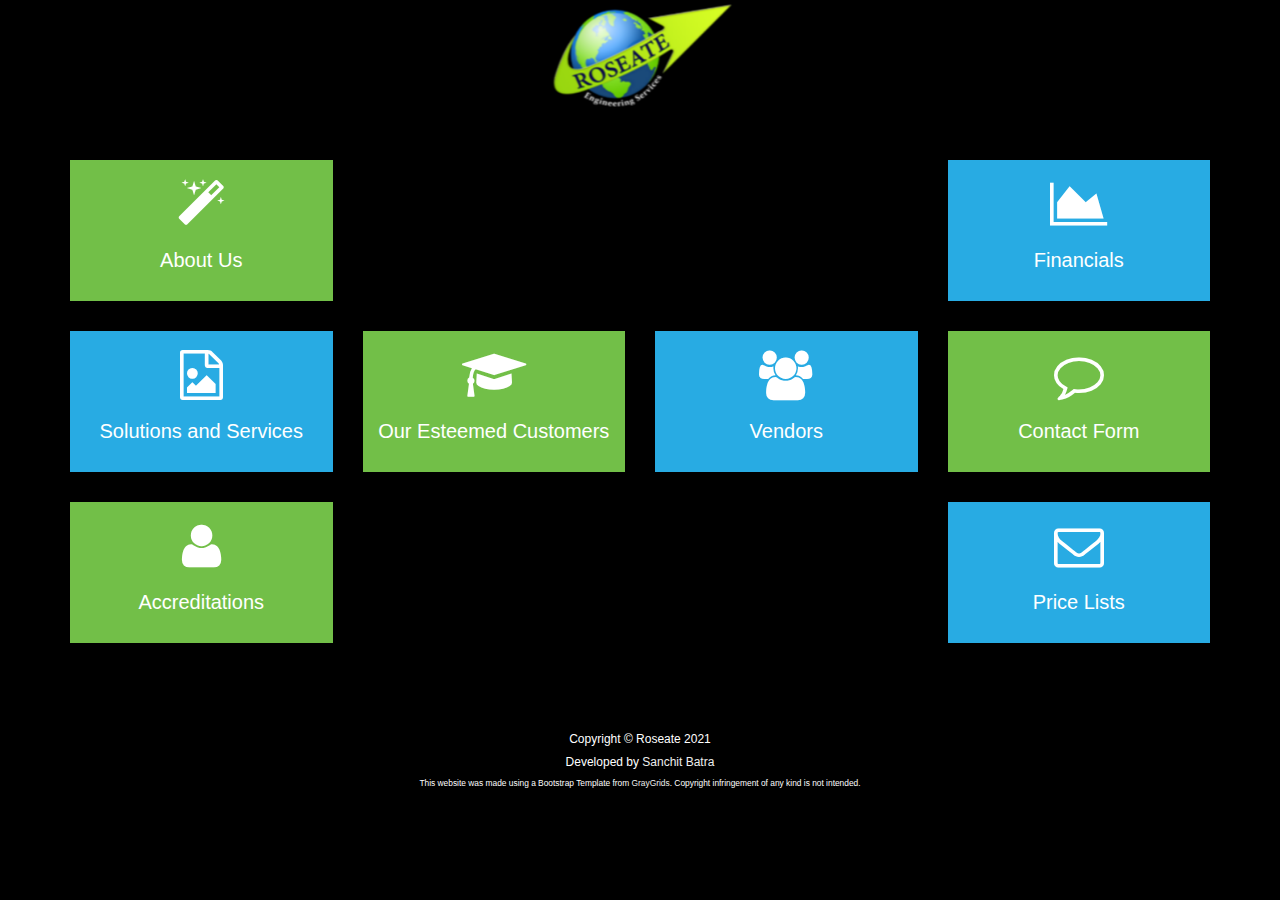
==== commit 8dba8f44: "Fix logo css" ====
--- a/index.html
+++ b/index.html
@@ -62,8 +62,8 @@
     <section id="logo-section" class="text-center initially-hidden">
         <div class="container">
             <div class="row">
-                <div class="col-md-12" style="position: relative; top: 5em;">
-                    <img src="images/logo.png" alt="" />
+                <div class="col-md-12" class="logo">
+                    <img src="images/logo.png" alt="Roseate Logo" />
                 </div>
             </div>
         </div>
--- a/css/style.css
+++ b/css/style.css
@@ -15,6 +15,11 @@
     left: 50%;
     transform: translate(-50%);
     margin: 1em;
+}
+
+.logo {
+    position: relative;
+    top: 25px;
 }
 
 .initially-hidden {
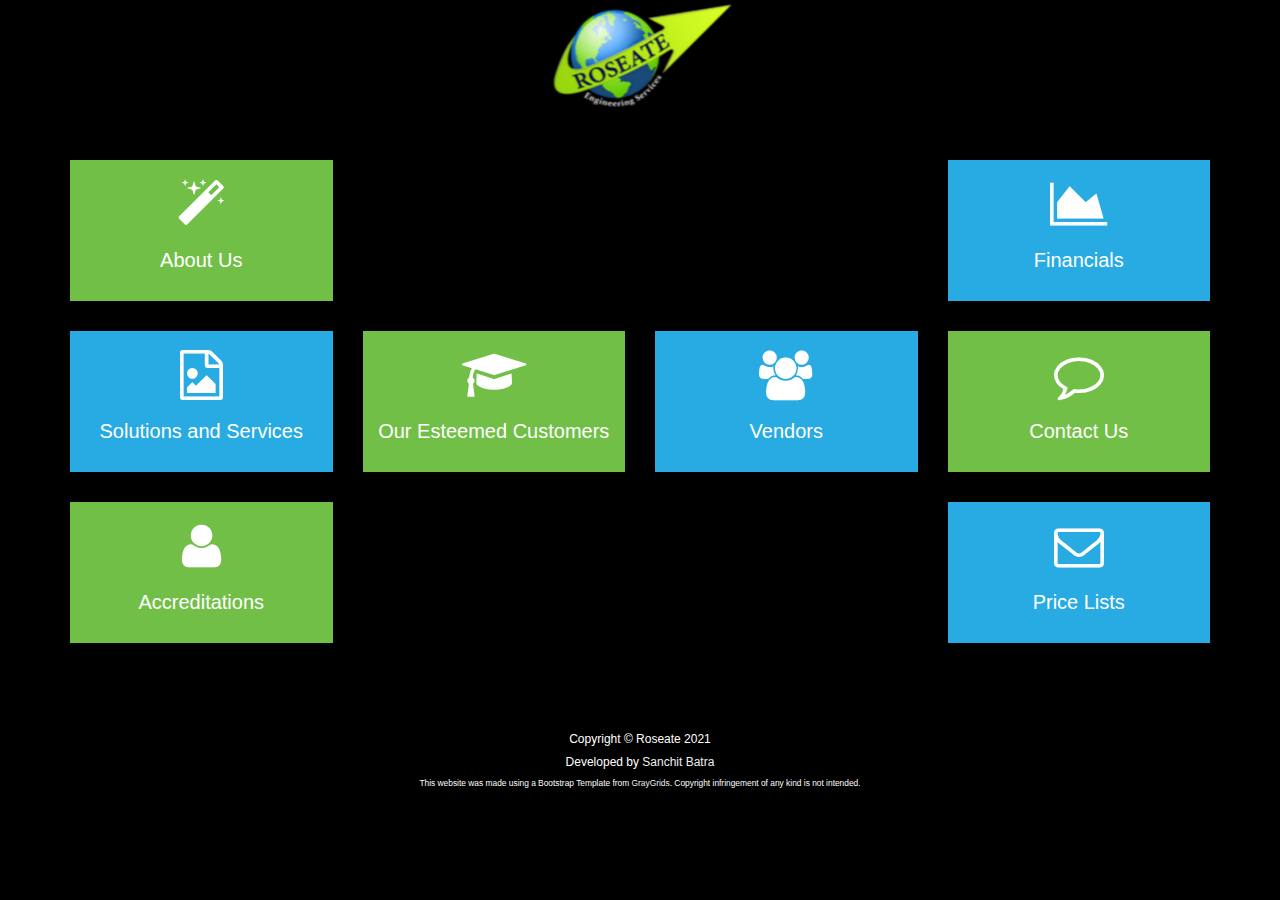
==== commit 19d682c7: "Update index.html" ====
--- a/index.html
+++ b/index.html
@@ -142,7 +142,7 @@
                     <div class="menu-item green">
                         <a href="#contact-modal" data-toggle="modal" class="menu-modal">
                             <i class="fa fa-comment-o"></i>
-                            <p>Contact Form</p>
+                            <p>Contact Us</p>
                         </a>
                     </div>
 
@@ -192,7 +192,7 @@
                             <p style="color:black !important;">
                                 We are a professionally managed and technology driven
                                 organization which firmly believes in providing affordable
-                                techno-commercial solutions to all our esteemed 
+                                techno-commercial solutions to all our esteemed
                                 s. We
                                 offer solutions to all your electrical and allied requirements
                                 in supply chain management.
@@ -229,8 +229,8 @@
                     <div class="col-sm-8 col-sm-offset-4" style="overflow-x:none" id="slideshow">
                         <iframe
                             src="https://docs.google.com/presentation/d/e/2PACX-1vT22m7ddX72CC9QmNQgi0PFwKilfELYr2f_Ssqo1qb1nFS0jj2EbTwLsEMTGYbJc6DnJ8Nk_NiAkrfI/embed?start=false&loop=true&delayms=5000"
-                            frameborder="0" allowfullscreen="true" mozallowfullscreen="true" height="400px" width="400px"
-                            webkitallowfullscreen="true"></iframe>
+                            frameborder="0" allowfullscreen="true" mozallowfullscreen="true" height="400px"
+                            width="400px" webkitallowfullscreen="true"></iframe>
                         <br />
                     </div>
                 </div>
@@ -429,6 +429,98 @@
                     </div>
                 </div>
                 <div class="row row-eq-height">
+
+                    <div class="col-md-3 col-sm-6">
+                        <div class="team-member">
+                            <img data-src="https://roseate.s3.ap-south-1.amazonaws.com/customers/oberoi-home-logo.png"
+                                class="img-responsive lazy-img" alt="" />
+                            <div class="org">
+                                <h4>Oberoi</h4>
+                            </div>
+                        </div>
+                    </div>
+                    <div class="col-md-3 col-sm-6">
+                        <div class="team-member">
+                            <img data-src="https://roseate.s3.ap-south-1.amazonaws.com/customers/lt-construction-wet-liner-logo-final.jpg"
+                                class="img-responsive lazy-img" alt="" />
+                            <div class="org">
+                                <h4>L&T</h4>
+                            </div>
+                        </div>
+                    </div>
+                    <div class="col-md-3 col-sm-6">
+                        <div class="team-member">
+                            <img data-src="https://roseate.s3.ap-south-1.amazonaws.com/customers/aurobindo-logo.png"
+                                class="img-responsive lazy-img" alt="" />
+                            <div class="org">
+                                <h4>Aurobindo</h4>
+                            </div>
+                        </div>
+                    </div>
+                    <div class="col-md-3 col-sm-6">
+                        <div class="team-member">
+                            <img data-src="https://roseate.s3.ap-south-1.amazonaws.com/customers/New_Keller_logo_news.png"
+                                class="img-responsive lazy-img" alt="" />
+                            <div class="org">
+                                <h4>New Keller</h4>
+                            </div>
+                        </div>
+                    </div>
+                    <div class="col-md-3 col-sm-6">
+                        <div class="team-member">
+                            <img data-src="https://roseate.s3.ap-south-1.amazonaws.com/customers/Mankind Pharma.png"
+                                class="img-responsive lazy-img" alt="" />
+                            <div class="org">
+                                <h4>Mankind Pharma</h4>
+                            </div>
+                        </div>
+                    </div>
+                    <div class="col-md-3 col-sm-6">
+                        <div class="team-member">
+                            <img data-src="https://roseate.s3.ap-south-1.amazonaws.com/customers/Power2SME.jpg"
+                                class="img-responsive lazy-img" alt="" />
+                            <div class="org">
+                                <h4>Power2SME</h4>
+                            </div>
+                        </div>
+                    </div>
+                    <div class="col-md-3 col-sm-6">
+                        <div class="team-member">
+                            <img data-src="https://roseate.s3.ap-south-1.amazonaws.com/customers/raymond-mode-logo_img.png"
+                                class="img-responsive lazy-img" alt="" />
+                            <div class="org">
+                                <h4>Raymond</h4>
+                            </div>
+                        </div>
+                    </div>
+                    <div class="col-md-3 col-sm-6">
+                        <div class="team-member">
+                            <img data-src="https://roseate.s3.ap-south-1.amazonaws.com/customers/p2power.png"
+                                class="img-responsive lazy-img" alt="" />
+                            <div class="org">
+                                <h4>P2 Power</h4>
+                            </div>
+                        </div>
+                    </div>
+                    <div class="col-md-3 col-sm-6">
+                        <div class="team-member">
+                            <img data-src="https://roseate.s3.ap-south-1.amazonaws.com/customers/Linde+logo.png"
+                                class="img-responsive lazy-img" alt="" />
+                            <div class="org">
+                                <h4>Linde</h4>
+                            </div>
+                        </div>
+                    </div>
+                    <div class="col-md-3 col-sm-6">
+                        <div class="team-member">
+                            <img data-src="https://roseate.s3.ap-south-1.amazonaws.com/customers/Hindalco+logo.jpg"
+                                class="img-responsive lazy-img" alt="" />
+                            <div class="org">
+                                <h4>Hindalco</h4>
+                            </div>
+                        </div>
+                    </div>
+
                     <div class="col-md-3 col-sm-6">
                         <div class="team-member">
                             <img data-src="images/team/diageo.jpg" class="img-responsive lazy-img" alt="" />
@@ -519,11 +611,6 @@
                             </div>
                         </div>
                     </div>
-                    <!--
-<div class="col-md-3 col-sm-6">
-                            
-                        </div>
-                        -->
 
 
 
@@ -669,7 +756,7 @@
     </div>
     <!--   End Customers Section -->
 
-    <!-- Start Associates Section -->
+    <!-- Start Vendors Section -->
     <div class="section-modal modal fade" id="associate-modal" tabindex="-1" role="dialog" aria-hidden="true">
         <div class="modal-content">
             <div class="close-modal" data-dismiss="modal">
@@ -1355,7 +1442,7 @@
             </div>
         </div>
     </div>
-    <!-- End Associates Section -->
+    <!-- End Vendors Section -->
 
     <!-- Start Contact Section -->
 
@@ -1471,7 +1558,8 @@
                         <div class="col-sm-4">
                             <ul>
                                 <li class="price-list-item">
-                                    <a href="https://roseate.s3.ap-south-1.amazonaws.com/pricelists/schneider.pdf" target="_blank">
+                                    <a href="https://roseate.s3.ap-south-1.amazonaws.com/pricelists/schneider.pdf"
+                                        target="_blank">
                                         Schneider
                                     </a>
                                 </li>
@@ -1481,12 +1569,14 @@
                                     </a>
                                 </li>
                                 <li class="price-list-item">
-                                    <a href="https://roseate.s3.ap-south-1.amazonaws.com/pricelists/abb.pdf" target="_blank">
+                                    <a href="https://roseate.s3.ap-south-1.amazonaws.com/pricelists/abb.pdf"
+                                        target="_blank">
                                         ABB
                                     </a>
                                 </li>
                                 <li class="price-list-item">
-                                    <a href="https://roseate.s3.ap-south-1.amazonaws.com/pricelists/havells.pdf" target="_blank">
+                                    <a href="https://roseate.s3.ap-south-1.amazonaws.com/pricelists/havells.pdf"
+                                        target="_blank">
                                         Havells
                                     </a>
                                 </li>
@@ -1506,12 +1596,14 @@
                                     </a>
                                 </li>
                                 <li class="price-list-item">
-                                    <a href="https://roseate.s3.ap-south-1.amazonaws.com/pricelists/finolex.jpg" target="_blank">
+                                    <a href="https://roseate.s3.ap-south-1.amazonaws.com/pricelists/finolex.jpg"
+                                        target="_blank">
                                         Finolex
                                     </a>
                                 </li>
                                 <li class="price-list-item">
-                                    <a href="https://roseate.s3.ap-south-1.amazonaws.com/pricelists/dowells.pdf" target="_blank">
+                                    <a href="https://roseate.s3.ap-south-1.amazonaws.com/pricelists/dowells.pdf"
+                                        target="_blank">
                                         Dowells
                                     </a>
                                 </li>
@@ -1526,17 +1618,20 @@
                                     </a>
                                 </li>
                                 <li class="price-list-item">
-                                    <a href="https://roseate.s3.ap-south-1.amazonaws.com/pricelists/BCH.pdf" target="_blank">
+                                    <a href="https://roseate.s3.ap-south-1.amazonaws.com/pricelists/BCH.pdf"
+                                        target="_blank">
                                         BCH
                                     </a>
                                 </li>
                                 <li class="price-list-item">
-                                    <a href="https://roseate.s3.ap-south-1.amazonaws.com/pricelists/teknik.pdf" target="_blank">
+                                    <a href="https://roseate.s3.ap-south-1.amazonaws.com/pricelists/teknik.pdf"
+                                        target="_blank">
                                         Teknik
                                     </a>
                                 </li>
                                 <li class="price-list-item">
-                                    <a href="https://roseate.s3.ap-south-1.amazonaws.com/pricelists/tribox.pdf" target="_blank">
+                                    <a href="https://roseate.s3.ap-south-1.amazonaws.com/pricelists/tribox.pdf"
+                                        target="_blank">
                                         Tribox
                                     </a>
                                 </li>
@@ -1547,22 +1642,26 @@
                         <div class="col-sm-4">
                             <ul>
                                 <li class="price-list-item">
-                                    <a href="https://roseate.s3.ap-south-1.amazonaws.com/pricelists/BEC.jpg" target="_blank">
+                                    <a href="https://roseate.s3.ap-south-1.amazonaws.com/pricelists/BEC.jpg"
+                                        target="_blank">
                                         BEC
                                     </a>
                                 </li>
                                 <li class="price-list-item">
-                                    <a href="https://roseate.s3.ap-south-1.amazonaws.com/pricelists/legrand.pdf" target="_blank">
+                                    <a href="https://roseate.s3.ap-south-1.amazonaws.com/pricelists/legrand.pdf"
+                                        target="_blank">
                                         Legrand
                                     </a>
                                 </li>
                                 <li class="price-list-item">
-                                    <a href="https://roseate.s3.ap-south-1.amazonaws.com/pricelists/3M.pdf" target="_blank">
+                                    <a href="https://roseate.s3.ap-south-1.amazonaws.com/pricelists/3M.pdf"
+                                        target="_blank">
                                         3M
                                     </a>
                                 </li>
                                 <li class="price-list-item">
-                                    <a href="https://roseate.s3.ap-south-1.amazonaws.com/pricelists/arteor.pdf" target="_blank">
+                                    <a href="https://roseate.s3.ap-south-1.amazonaws.com/pricelists/arteor.pdf"
+                                        target="_blank">
                                         Arteor
                                     </a>
                                 </li>
@@ -1583,24 +1682,27 @@
                                     </a>
                                 </li>
                                 <li class="price-list-item">
-                                    <a href="https://roseate.s3.ap-south-1.amazonaws.com/pricelists/taparia.pdf" target="_blank">
+                                    <a href="https://roseate.s3.ap-south-1.amazonaws.com/pricelists/taparia.pdf"
+                                        target="_blank">
                                         Taparia
                                     </a>
                                 </li>
                                 <li class="price-list-item">
-                                    <a href="https://roseate.s3.ap-south-1.amazonaws.com/pricelists/automatic_electric.pdf" target="_blank">
+                                    <a href="https://roseate.s3.ap-south-1.amazonaws.com/pricelists/automatic_electric.pdf"
+                                        target="_blank">
                                         Automatic Electric
                                     </a>
                                 </li>
                             </ul>
                         </div>
-                        
+
                         <div class="row">
                             <div class="col-sm-4">
                                 <ul>
-                                    
+
                                     <li class="price-list-item">
-                                        <a href="https://roseate.s3.ap-south-1.amazonaws.com/pricelists/C%26S.pdf" target="_blank">
+                                        <a href="https://roseate.s3.ap-south-1.amazonaws.com/pricelists/C%26S.pdf"
+                                            target="_blank">
                                             C&S
                                         </a>
                                     </li>
@@ -1631,12 +1733,10 @@
                     </div>
                 </div>
                 <div class="row">
-                    <iframe class="financials-frame" height = 400px width = 600px frameBorder = "0"
+                    <iframe class="financials-frame" height=400px width=600px frameBorder="0"
                         src="https://docs.google.com/spreadsheets/d/e/2PACX-1vQyyuQvk0u1rRdwSvvKdc6REkQI0vKKdQmKTh5BnNvnD_BuDer-jI7RIwybFAhwjQcDy6VHzfv7mIKO/pubchart?oid=1444414610&amp;format=interactive"></iframe>
                 </div>
 
-                <script async defer src="https://canvasjs.com/assets/script/canvasjs.min.js"></script>
-                <script async defer src="js/financials.js"></script>
                 <script src="js/loading.js"></script>
                 <!-- <script src="https://apis.google.com/js/platform.js"></script> -->
                 <script src="https://apis.google.com/js/api.js"></script>
--- a/css/style.css
+++ b/css/style.css
@@ -15,6 +15,12 @@
     left: 50%;
     transform: translate(-50%);
     margin: 1em;
+}
+
+@media only screen and (min-width: 320px) and (max-width: 425px) {
+    .financials-frame {
+        transform: translate(-50%) scale(0.5);
+    }
 }
 
 .logo {
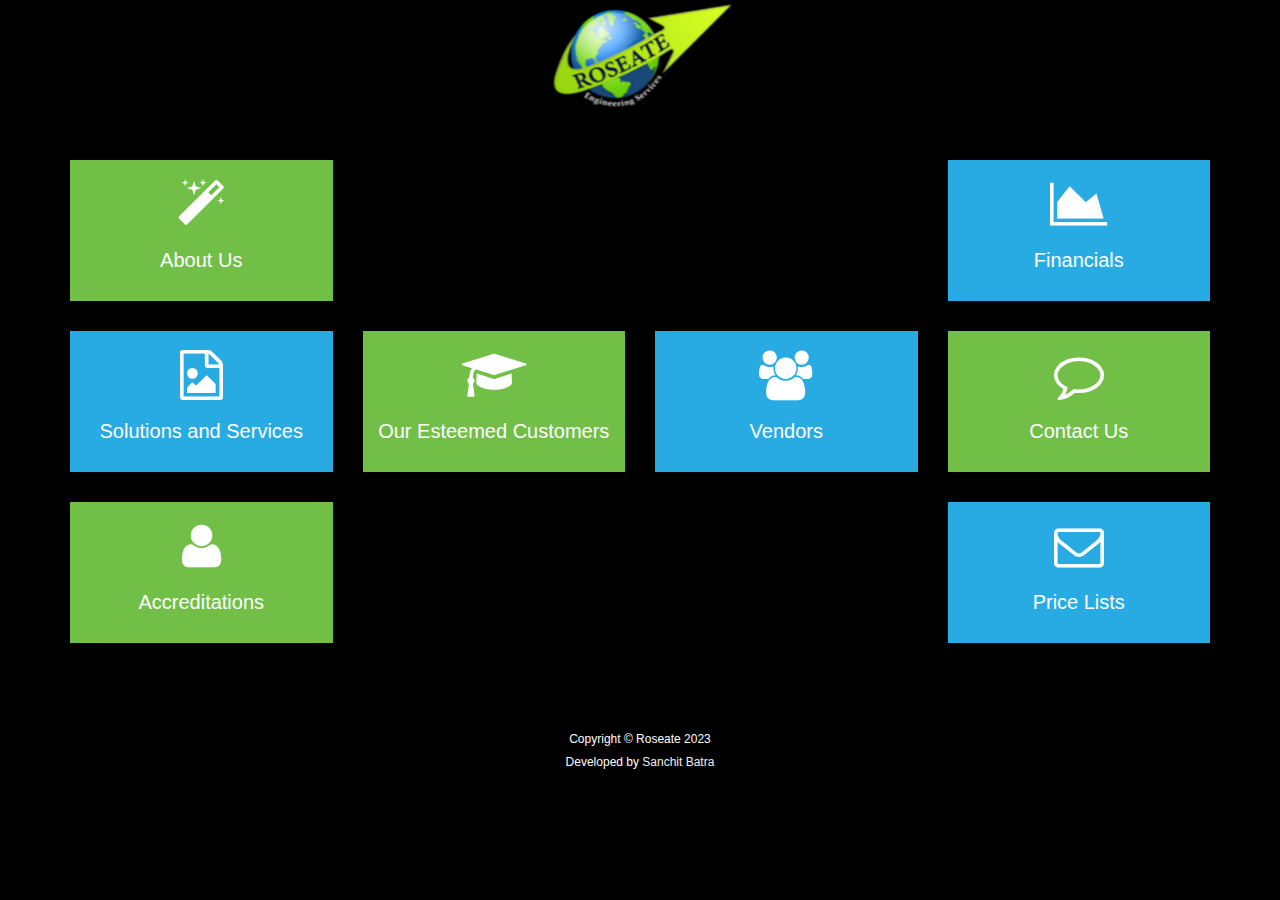
==== commit 7e673f4b: "Update index.html" ====
--- a/index.html
+++ b/index.html
@@ -160,9 +160,9 @@
 
     <!-- Start Copyright Section -->
     <div class="copyright text-center initially-hidden">
-        <h6>Copyright &copy; Roseate 2021</h6>
+        <h6>Copyright &copy; Roseate 2023</h6>
         <h6>Developed by <a href="https://sanchitcop19.github.io" class="white-link">Sanchit Batra</a></h6>
-        <h6 style="font-size:0.6em">
+        <h6 style="font-size:0.6em;visibility:hidden;">
             This website was made using a Bootstrap Template from
             <a href="https://graygrids.com/" class="white-link">GrayGrids</a>. Copyright infringement of any kind
             is not intended.
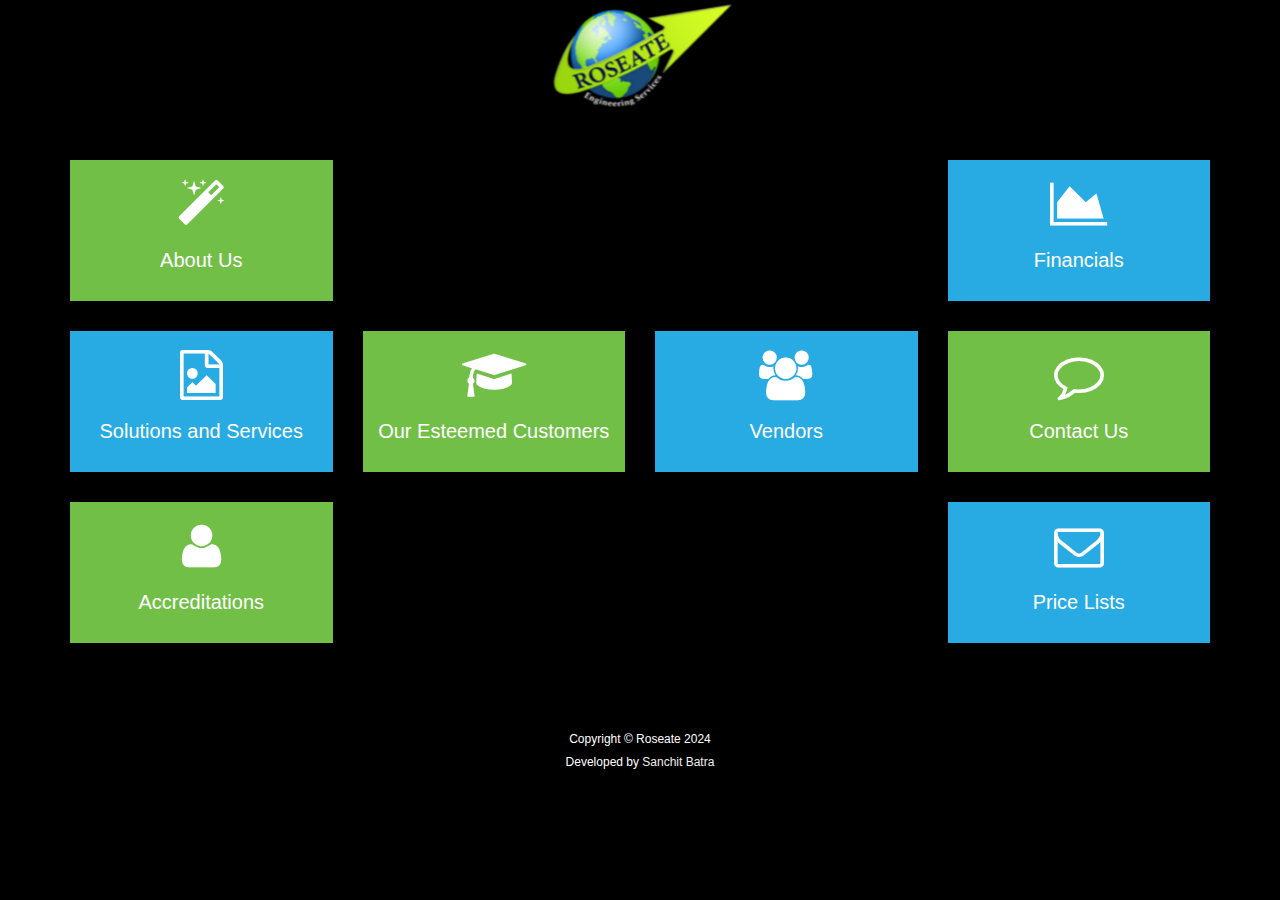
==== commit d64aad8f: "Update index.html" ====
--- a/index.html
+++ b/index.html
@@ -160,7 +160,7 @@
 
     <!-- Start Copyright Section -->
     <div class="copyright text-center initially-hidden">
-        <h6>Copyright &copy; Roseate 2023</h6>
+        <h6>Copyright &copy; Roseate 2024</h6>
         <h6>Developed by <a href="https://sanchitcop19.github.io" class="white-link">Sanchit Batra</a></h6>
         <h6 style="font-size:0.6em;visibility:hidden;">
             This website was made using a Bootstrap Template from
